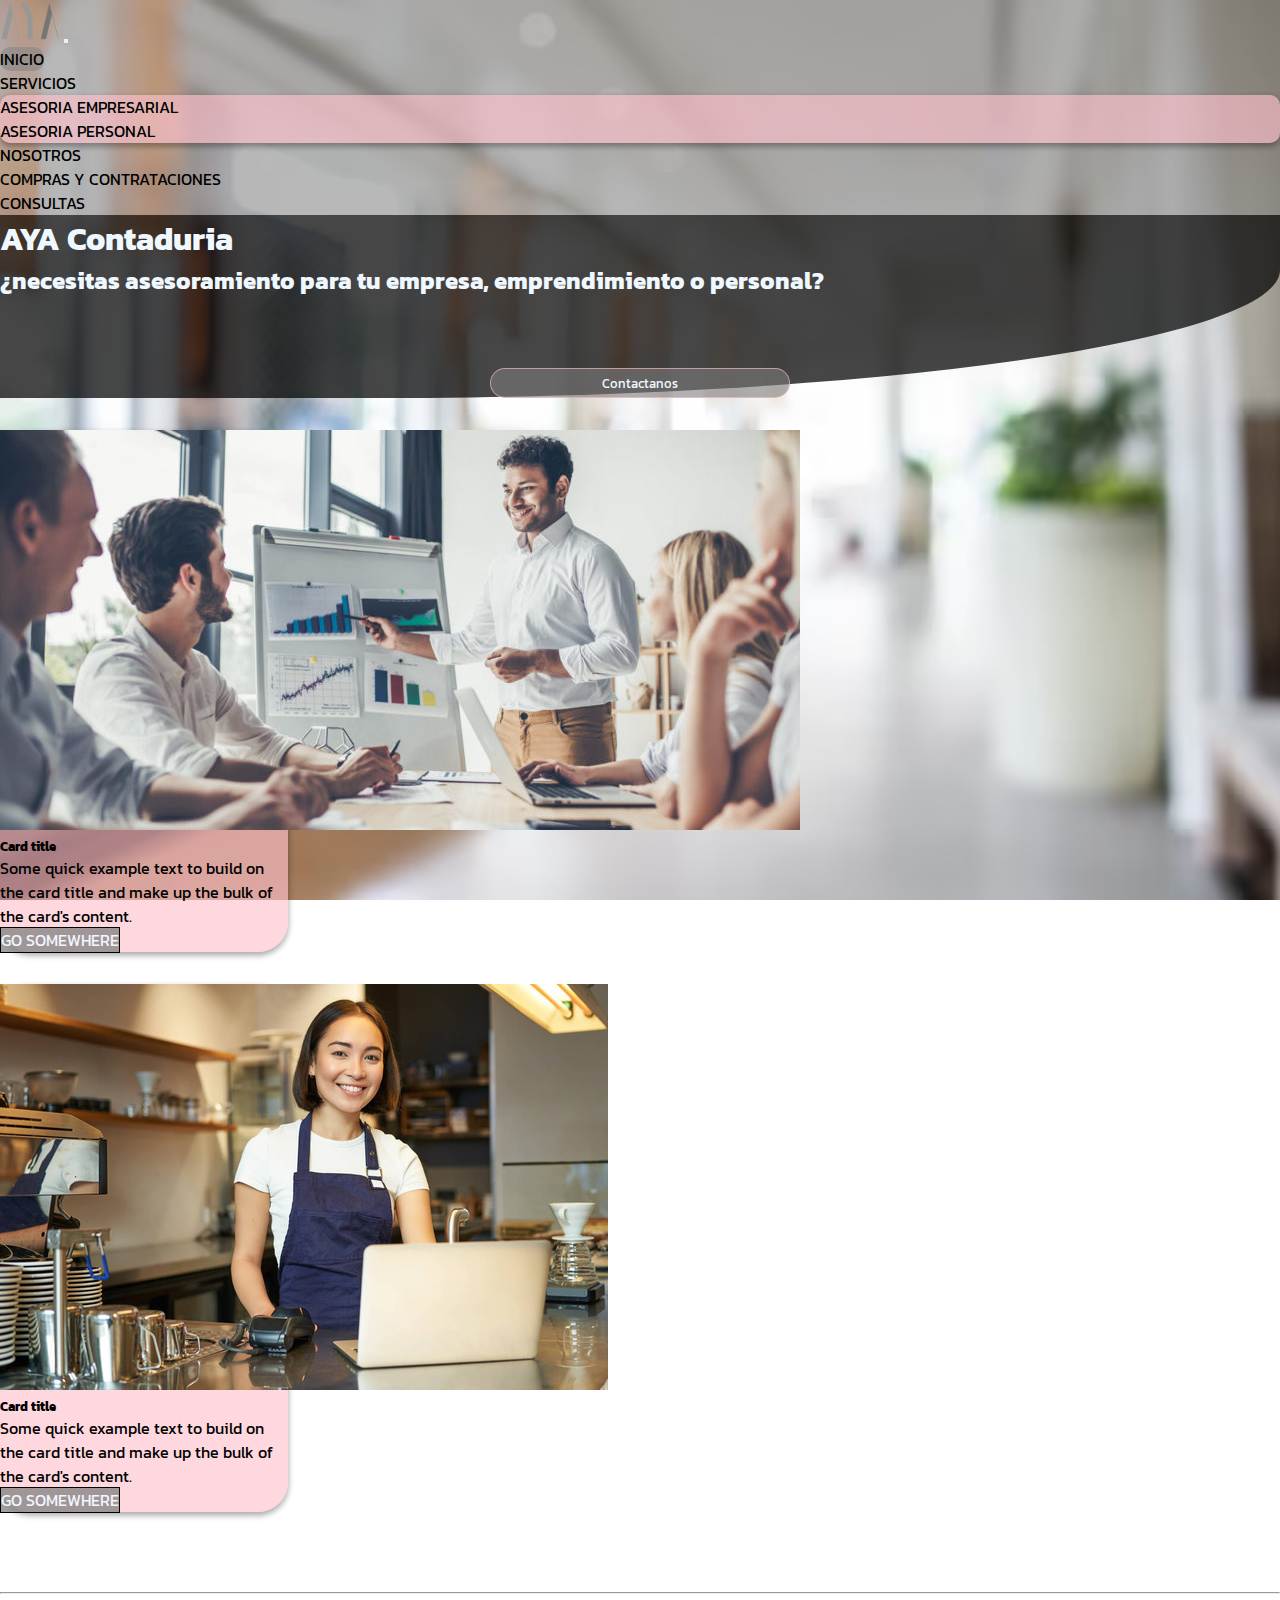
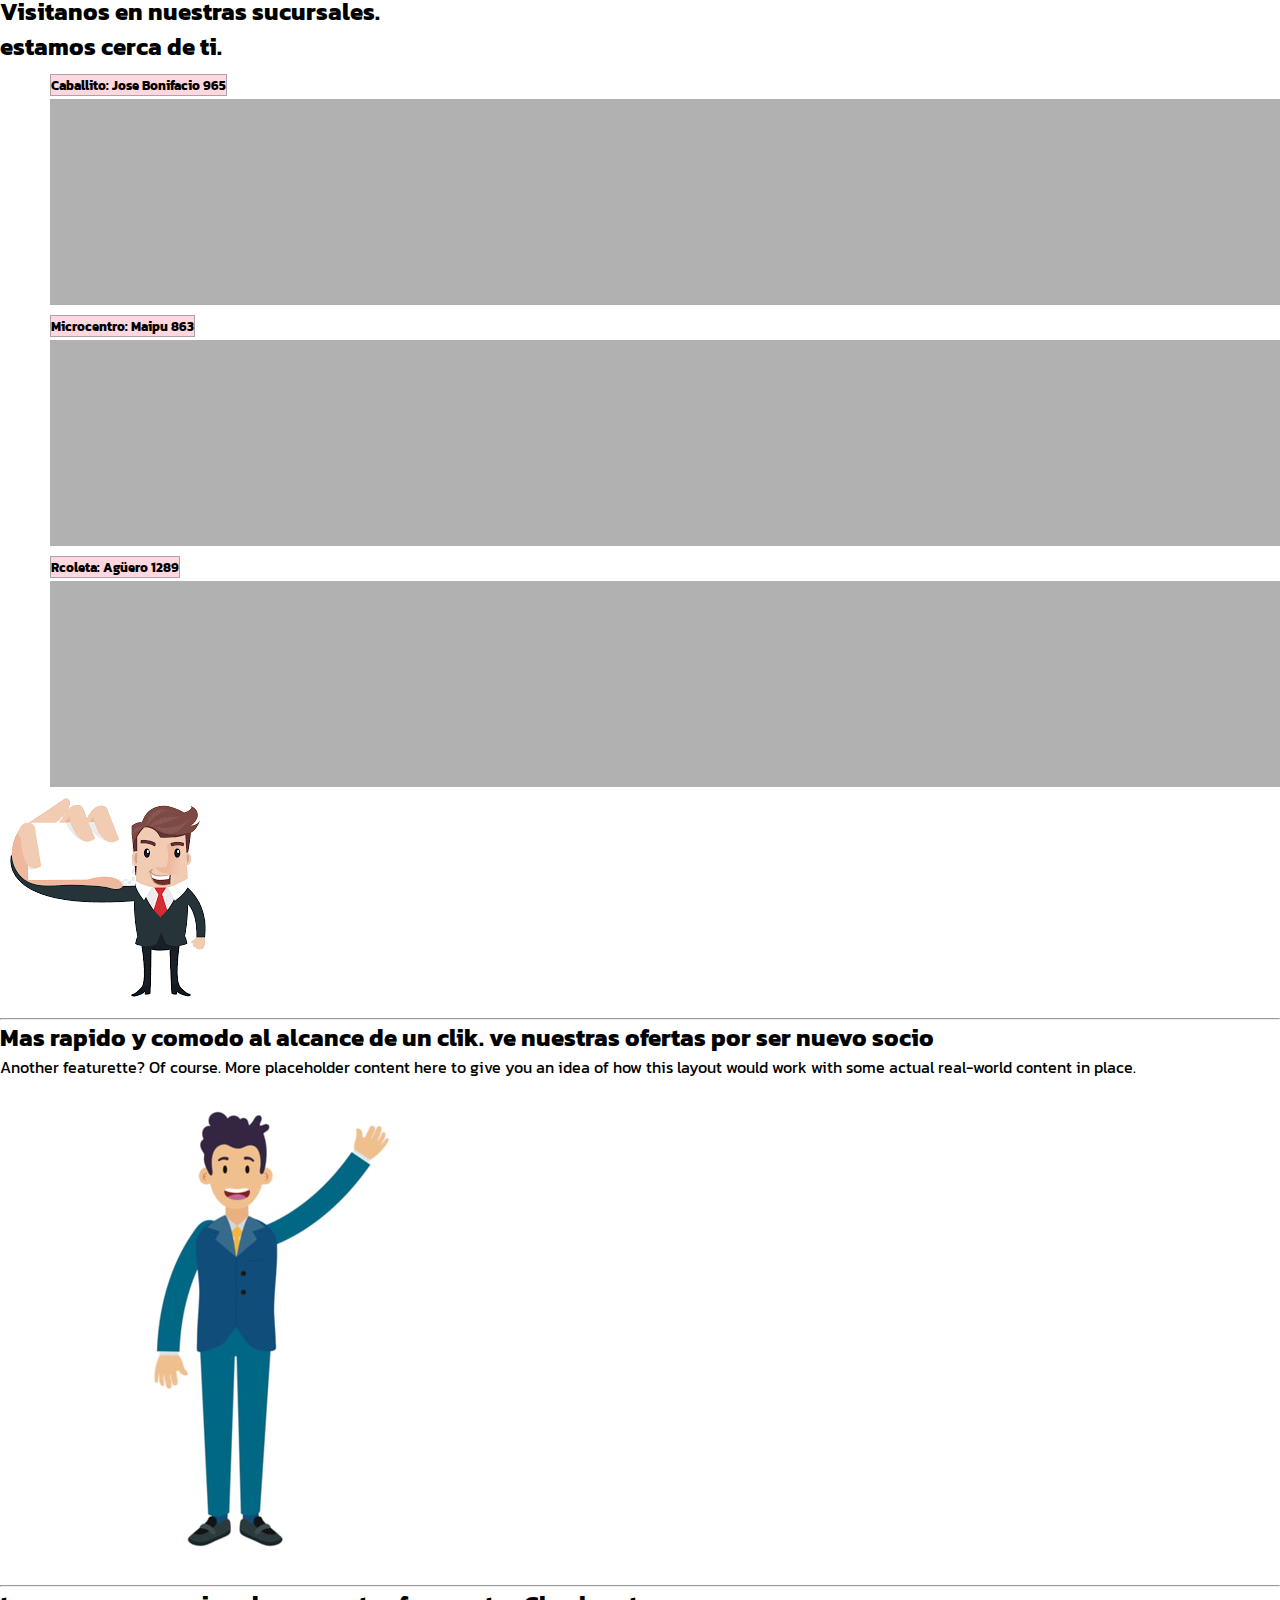
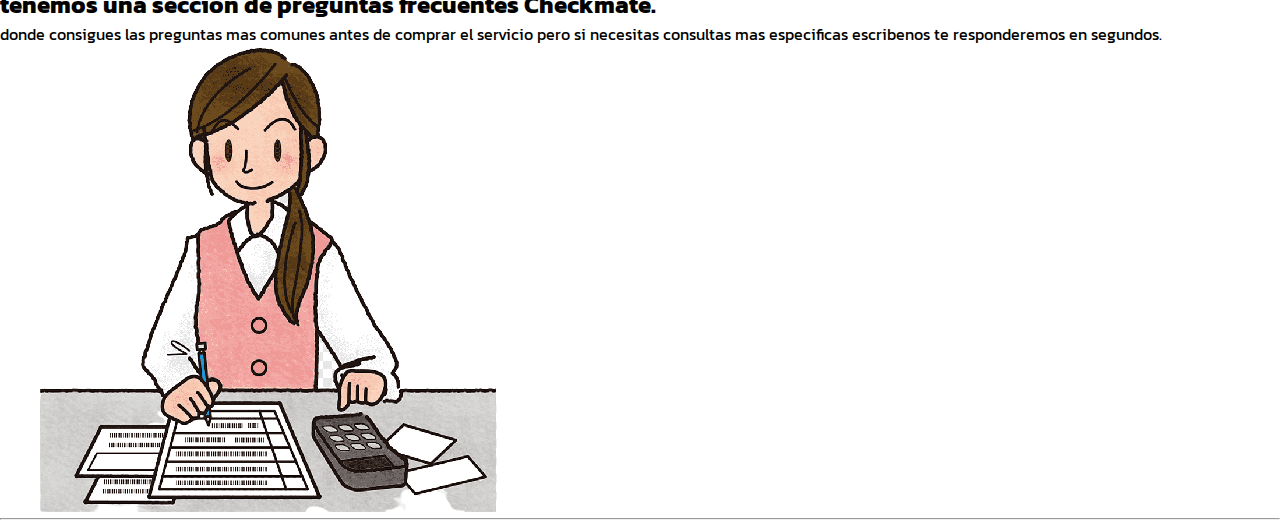
==== index.html @ 268a4f88 "primer commit" ====
<!DOCTYPE html>
<html lang="en">
<head>
    <link href="https://unpkg.com/aos@2.3.1/dist/aos.css" rel="stylesheet">
    <link href="https://cdn.jsdelivr.net/npm/bootstrap@5.3.1/dist/css/bootstrap.min.css" rel="stylesheet" integrity="sha384-4bw+/aepP/YC94hEpVNVgiZdgIC5+VKNBQNGCHeKRQN+PtmoHDEXuppvnDJzQIu9" crossorigin="anonymous">
    <link rel="shortcut icon" href="/aya/ayalogo1.png" type="image/x-icon">
    <link rel="stylesheet" href="./css/style.css">
    <meta charset="UTF-8">
    <meta name="viewport" content="width=device-width, initial-scale=1.0">
    <title>AYA contaduria</title>
</head>
<header>
  <nav class=" navbar navbar-expand-lg">
    <div class="container-fluid ">
        <a class="logo navbar-brand" href="index.html"><img src="/aya/ayalogo1.png" alt="logo aya" width="60px"></a>
      <button class="navbar-toggler" type="button" data-bs-toggle="collapse" data-bs-target="#navbarSupportedContent" aria-controls="navbarSupportedContent" aria-expanded="false" aria-label="Toggle navigation">
        <span class="navbar-toggler-icon"></span>
      </button>
    </div>
      <div class="collapse navbar-collapse col-md-auto" id="navbarSupportedContent">
        <ul class="navbar-nav me-auto mb-2 mb-lg-0">
          <li class="nav-item">
            <a class="nav-link active" aria-current="page" href="index.html">inicio</a>
          </li>
          <li class="nav-item dropdown">
            <a class="nav-link dropdown-toggle" href="#" role="button" data-bs-toggle="dropdown" aria-expanded="false">
              servicios
            </a>
            <ul class="dropdown-menu">
              <li><a class="dropdown-item" href="/html/servicios.html">Asesoria Empresarial</a></li>
              <li><a class="dropdown-item" href="/html/servicios.html">Asesoria personal</a></li>
            </ul>
          </li>
          <li class="nav-item">
            <a class="nav-link" href="/html/nosotros.html">nosotros</a>
          </li>
          <li class="nav-item">
            <a class="nav-link" href="/html/contratacion.html">compras y contrataciones</a>
          </li>
          <li class="nav-item">
            <a class="nav-link" href="/html/prefre.html">consultas</a>
          </li>
        </ul>
      </div>

    </div>
  </nav>
</header>
<main>
  <div class="row">
    <div class="inicio1 col-6">
      <h1 class="text-center" >AYA Contaduria</h1>
      <h2 class="ayuda" >¿necesitas asesoramiento para tu empresa, emprendimiento o personal?</h2>
      <a class="BotonDeContacto" href="https://wa.me/" target="_blank"><button type="button" class="btct " >Contactanos</button></a>
    </div>
    <div class="inicio2 col-3">
      <div class="card card1" style="width: 18rem; border-radius: 30px;">
        <img src="/aya/juridico2.jpg" class="card-img-top" alt="...">
        <div class="card-body">
          <h5 class="card-title text-center">Card title</h5>
          <p class="card-text">Some quick example text to build on the card title and make up the bulk of the card's content.</p>
          <a href="" class="btn btn-primary">Go somewhere</a>
        </div>
      </div>
    </div>
    <div class="inicio3 col-3">
      <div class="card card2" style="width: 18rem; border-radius: 30px;">
       <img src="/aya/personal.jpg" class="card-img-top" alt="...">
        <div class="card-body">
         <h5 class="card-title text-center">Card title</h5>
         <p class="card-text">Some quick example text to build on the card title and make up the bulk of the card's content.</p>
         <a href="#" class="btn btn-primary">Go somewhere</a>
      </div>
    </div></div>
  </div>

</main>
  <section>
    <hr class="featurette-divider">
    <div class="row featurette">
      <div class="col-md-7">
        <h2 class="featurette-heading fw-normal lh-1">Visitanos en nuestras sucursales. <br><span class="text-body-secondary">  estamos cerca de ti.</span></h2>
        <div class="accordion accordion-flush" id="accordionFlushExample">
          <div class="accordion-item">
            <h2 class="accordion-header">
              <button class="accordion-button collapsed d1" type="button" data-bs-toggle="collapse" data-bs-target="#flush-collapseOne" aria-expanded="false" aria-controls="flush-collapseOne">
                <strong> Caballito: Jose Bonifacio 965</strong>
              </button>
            </h2>
            <div id="flush-collapseOne" class="accordion-collapse collapse e1" data-bs-parent="#accordionFlushExample">
              <div class="accordion-body">
                <iframe src="https://www.google.com/maps/embed?pb=!1m18!1m12!1m3!1d3283.070618958849!2d-58.44345132477014!3d-34.6276556587619!2m3!1f0!2f0!3f0!3m2!1i1024!2i768!4f13.1!3m3!1m2!1s0x95bcca363ab562f7%3A0x317f0fb226324eda!2sJos%C3%A9%20Bonifacio%20965%2C%20C1424CHS%20CABA!5e0!3m2!1ses!2sar!4v1692922652316!5m2!1ses!2sar" width="600" height="200px" style="border:0;" allowfullscreen="" loading="lazy" referrerpolicy="no-referrer-when-downgrade"></iframe>
              </div>
            </div>
          </div>
          <div class="accordion-item">
            <h2 class="accordion-header">
              <button class="accordion-button collapsed d1" type="button" data-bs-toggle="collapse" data-bs-target="#flush-collapseTwo" aria-expanded="false" aria-controls="flush-collapseTwo">
                <strong>Microcentro: Maipu 863</strong>
              </button>
            </h2>
            <div id="flush-collapseTwo" class="accordion-collapse collapse e1" data-bs-parent="#accordionFlushExample">
              <div class="accordion-body"><iframe src="https://www.google.com/maps/embed?pb=!1m18!1m12!1m3!1d821.060121603697!2d-58.37750673042094!3d-34.5980798943719!2m3!1f0!2f0!3f0!3m2!1i1024!2i768!4f13.1!3m3!1m2!1s0x95bccaca2f09ce0f%3A0xfcf2c032a590a618!2sReggiani%20Stella%20Maris%20Carmen!5e0!3m2!1ses!2sar!4v1692922914712!5m2!1ses!2sar" width="600" height="200px" style="border:0;" allowfullscreen="" loading="lazy" referrerpolicy="no-referrer-when-downgrade"></iframe></div>
            </div>
          </div>
          <div class="accordion-item">
            <h2 class="accordion-header">
              <button class="accordion-button collapsed d1" type="button" data-bs-toggle="collapse" data-bs-target="#flush-collapseThree" aria-expanded="false" aria-controls="flush-collapseThree">
              <strong>Rcoleta: Agüero 1289</strong>
              </button>
            </h2>
            <div id="flush-collapseThree" class="accordion-collapse collapse e1" data-bs-parent="#accordionFlushExample">
              <div class="accordion-body"><iframe src="https://www.google.com/maps/embed?pb=!1m18!1m12!1m3!1d976.449658539279!2d-58.40976566846769!3d-34.59475190208365!2m3!1f0!2f0!3f0!3m2!1i1024!2i768!4f13.1!3m3!1m2!1s0x95bcca859cae030d%3A0xbf7bfd315b3e051!2sAg%C3%BCero%201289%2C%20C1425EHE%20CABA!5e0!3m2!1ses!2sar!4v1692923344258!5m2!1ses!2sar" width="600" height="200
                " style="border:0;" allowfullscreen="" loading="lazy" referrerpolicy="no-referrer-when-downgrade"></iframe></div>
            </div>
          </div>
        </div>

      </div>
      <div class="col-md-5">
        <img src="/aya/personal1-removebg-preview.png" alt="">
      </div>
    </div>
    <hr class="featurette-divider">

    <div class="row featurette">
      <div class="col-md-7 order-md-2">
        <h2 class="featurette-heading fw-normal lh-1">Mas rapido y comodo al alcance de un clik.<span class="text-body-secondary"> ve nuestras ofertas por ser nuevo socio</span></h2>
        <p class="lead">Another featurette? Of course. More placeholder content here to give you an idea of how this layout would work with some actual real-world content in place.</p>
      </div>
      <div class="col-md-5 order-md-1">
        <img src="/aya/personal2-removebg-preview.png" alt="">
      </div>
    </div>

    <hr class="featurette-divider">
    <div class="row featurette">
      <div class="col-md-7"> 
        <h2 class="featurette-heading fw-normal lh-1">tenemos una seccion de preguntas frecuentes <span class="text-body-secondary">Checkmate.</span></h2>
        <p class="lead">donde consigues las preguntas mas comunes antes de comprar el servicio pero si necesitas consultas mas especificas escribenos te responderemos en segundos.</p>
      </div>
      <div class="col-md-5">
        <img src="/aya/personal3-removebg-preview.png" alt="">
      </div>
    </div>
  
    <hr class="featurette-divider">
  </section>


    <script src="https://cdn.jsdelivr.net/npm/bootstrap@5.3.1/dist/js/bootstrap.bundle.min.js" integrity="sha384-HwwvtgBNo3bZJJLYd8oVXjrBZt8cqVSpeBNS5n7C8IVInixGAoxmnlMuBnhbgrkm" crossorigin="anonymous"></script>
    <script src="https://unpkg.com/aos@2.3.1/dist/aos.js"></script>
</body>
</html>
---- css/style.css ----
@import url('https://fonts.googleapis.com/css2?family=Kanit:wght@200&display=swap');

* {
    margin: 0;
    padding: 0;
    font-family: 'Kanit', sans-serif;
}
body {
    background-image: url(./../aya/pasillo-borroso_1203-93.avif);
    background-repeat: no-repeat;
    background-size: cover;
    background-attachment: fixed;
}
/* encabezado */
nav {
    background-color: rgba(128, 128, 128, 0.555);

}
.nav-item:hover, .dropdown-menu {
    background-color: rgba(255, 192, 203, 0.623);
    border-radius: 10px;
    box-shadow: rgba(0, 0, 0, 0.16) 0px 3px 6px, rgba(0, 0, 0, 0.23) 0px 3px 6px;
    transition: .8s;
}

}
.nav-item {
    margin-inline: 10px;
}
.logo:hover {
    transform: rotate(360deg);
    transition: 1s;
    transition-timing-function: cubic-bezier(0.68, -0.55, 0.265, 1.55);
    
}
.logo {


}
.active {
    background-color: rgba(128, 128, 128, 0.514);
    border-radius: 10px;
    
}
.active:hover {
    background-color: rgba(255, 192, 203, 0.623);


}
.dropdown-item:hover {
    background-color:rgba(128, 128, 128, 0.514);
}
a {
    text-transform: uppercase;
    text-decoration: none;
    color: black;


}

.btn:hover {
    background-color: rgba(255, 192, 203, 0.623);
    border: 1px solid rgba(0, 0, 0, 0.623);
    color: black;
}
/*index*/
.row {
    width: 100%;
}
.inicio1 {

    color: aliceblue;
    background-color: rgba(0, 0, 0, 0.726);
    border-radius: 0px 0px 70%;
}
.inicio2  {
    margin-top: 2rem;
    
}
.inicio3 {
    animation:slide-in-elliptic-top-fwd .7s cubic-bezier(.25,.46,.45,.94) both;
    animation-delay: 1s;
    margin-top: 2rem;
    transition: .3s;

}

.card {
    animation:slide-in-elliptic-top-fwd .7s cubic-bezier(.25,.46,.45,.94) both;
    animation-delay: .2s;
    background-color: rgba(255, 192, 203, 0.623);
    box-shadow: rgba(0, 0, 0, 0.16) 0px 3px 6px, rgba(0, 0, 0, 0.23) 0px 3px 6px;
    transition: .3s;

}
.card2 {
    animation:slide-in-elliptic-top-fwd .7s cubic-bezier(.25,.46,.45,.94) both;
    animation-delay: .2s;
    background-color: rgba(255, 192, 203, 0.623);
    box-shadow: rgba(0, 0, 0, 0.16) 0px 3px 6px, rgba(0, 0, 0, 0.23) 0px 3px 6px;
    transition: 1s ;
}
.card:hover {
    background-color: rgba(128, 128, 128, 0.747);
    box-shadow: rgba(50, 50, 93, 0.25) 0px 50px 100px -20px, rgba(0, 0, 0, 0.3) 0px 30px 60px -30px, rgba(10, 37, 64, 0.35) 0px -2px 6px 0px inset;
}
.BotonDeContacto {
    display: flex;
    justify-content: center;


}
.btn {
    border: 1px solid black;
    color: aliceblue;
    background-color: rgba(128, 128, 128, 0.747);

}
.btct {
    width: 300px;
    margin-top: 70px;
    padding: 4px;
    border: 1px solid rgba(255, 192, 203, 0.623) ;
    color: aliceblue;
    background-color: rgba(124, 124, 124, 0.596);
    border-radius: 20px;

    

}
.btct:hover {
    width: 350px;
    background-color: rgba(255, 192, 203, 0.623);
    transition: .5s;

}
.mb-3 {
    margin: 70px;
    width: 1200px;
}
section {
    margin-top: 80px;
}
.accordion-item {
    margin-left: 50px;
}
.d1 {
    background-color: rgba(255, 192, 203, 0.623);
    border: 1px solid rgba(124, 124, 124, 0.596);


}
.d1:hover {
    background-color: rgba(124, 124, 124, 0.596);

}
.e1 {
    background-color: rgba(124, 124, 124, 0.596);
    transition: .5s ;


}

@keyframes slide-in-elliptic-top-fwd{0%{transform:translateY(-600px) rotateX(-30deg) scale(0);transform-origin:50% 100%;opacity:0}100%{transform:translateY(0) rotateX(0) scale(1);transform-origin:50% 1400px;opacity:1}}
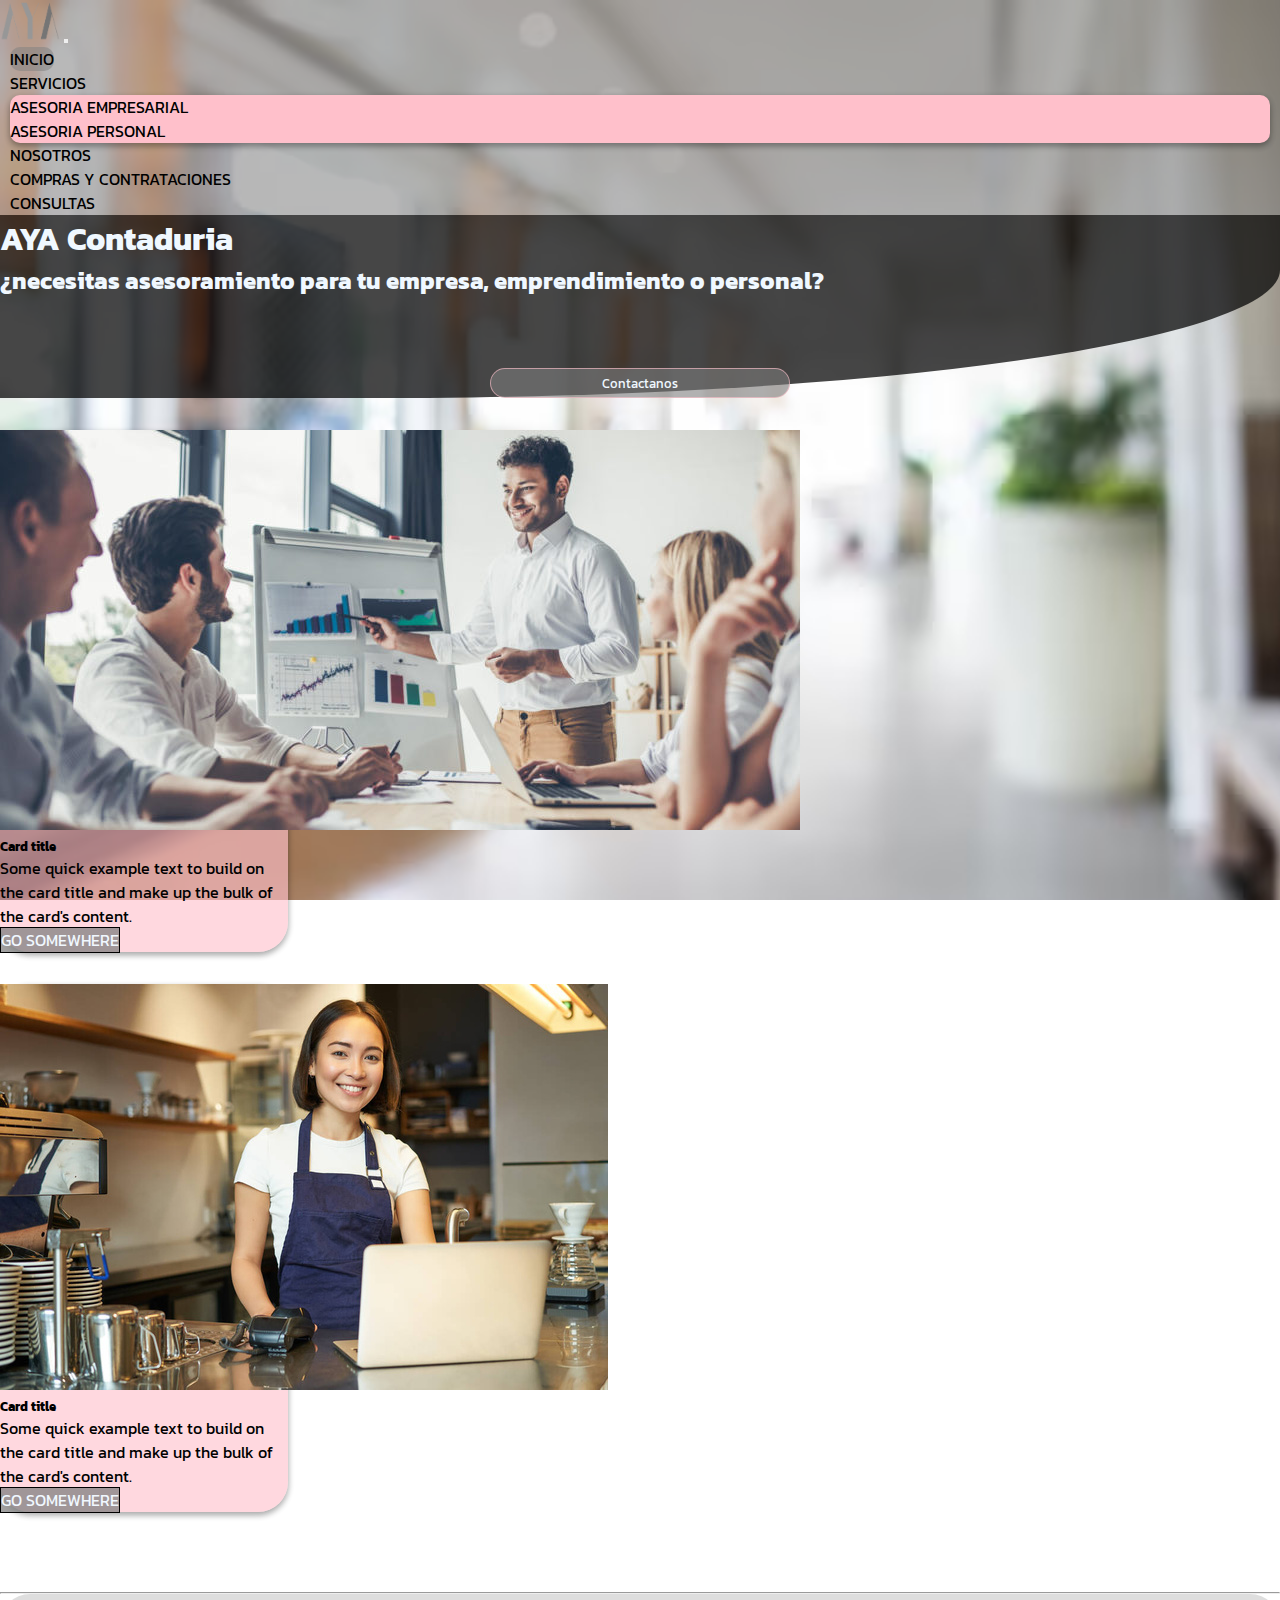
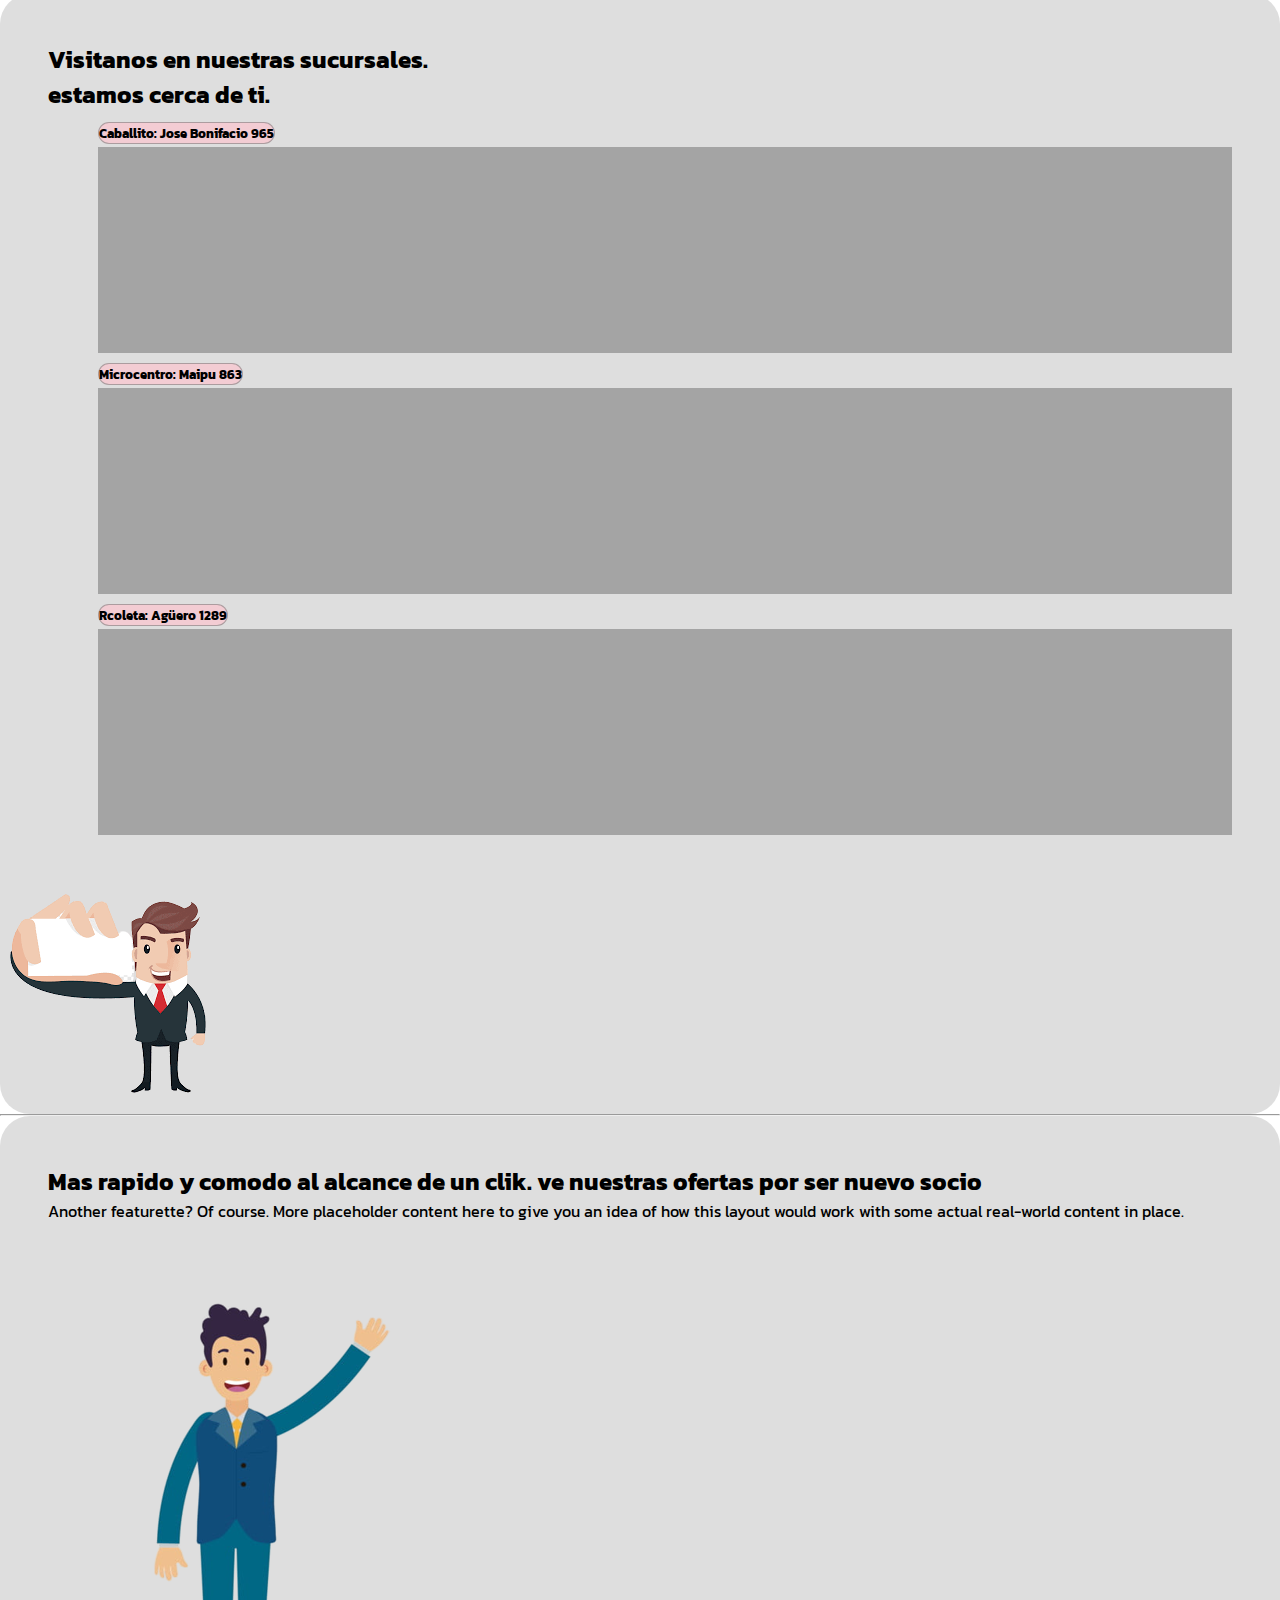
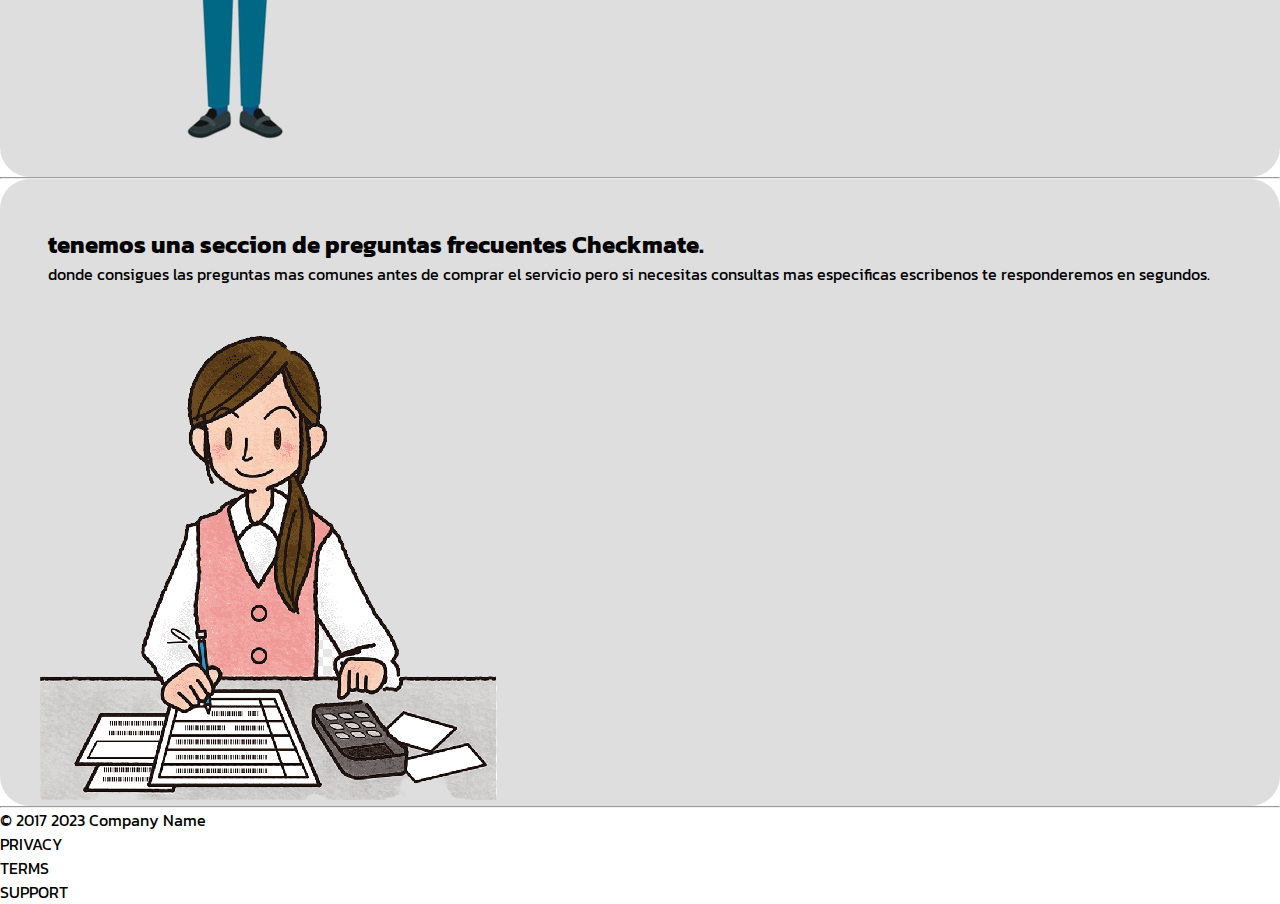
==== commit 6643df4e: "hice toda la parte de la seccion servicios" ====
--- a/index.html
+++ b/index.html
@@ -73,12 +73,11 @@
       </div>
     </div></div>
   </div>
-
 </main>
   <section>
     <hr class="featurette-divider">
-    <div class="row featurette">
-      <div class="col-md-7">
+    <div class="row featurette scr">
+      <div class="col-md-7 click">
         <h2 class="featurette-heading fw-normal lh-1">Visitanos en nuestras sucursales. <br><span class="text-body-secondary">  estamos cerca de ti.</span></h2>
         <div class="accordion accordion-flush" id="accordionFlushExample">
           <div class="accordion-item">
@@ -123,8 +122,8 @@
     </div>
     <hr class="featurette-divider">
 
-    <div class="row featurette">
-      <div class="col-md-7 order-md-2">
+    <div class="row featurette scr">
+      <div class="col-md-7 order-md-2 click">
         <h2 class="featurette-heading fw-normal lh-1">Mas rapido y comodo al alcance de un clik.<span class="text-body-secondary"> ve nuestras ofertas por ser nuevo socio</span></h2>
         <p class="lead">Another featurette? Of course. More placeholder content here to give you an idea of how this layout would work with some actual real-world content in place.</p>
       </div>
@@ -134,8 +133,8 @@
     </div>
 
     <hr class="featurette-divider">
-    <div class="row featurette">
-      <div class="col-md-7"> 
+    <div class="row featurette scr">
+      <div class="col-md-7 click"> 
         <h2 class="featurette-heading fw-normal lh-1">tenemos una seccion de preguntas frecuentes <span class="text-body-secondary">Checkmate.</span></h2>
         <p class="lead">donde consigues las preguntas mas comunes antes de comprar el servicio pero si necesitas consultas mas especificas escribenos te responderemos en segundos.</p>
       </div>
@@ -146,6 +145,14 @@
   
     <hr class="featurette-divider">
   </section>
+  <footer class="my-5 pt-5 text-body-secondary text-center text-small">
+    <p class="mb-1">&copy; 2017 2023 Company Name</p>
+    <ul class="list-inline">
+      <li class="list-inline-item"><a href="#">Privacy</a></li>
+      <li class="list-inline-item"><a href="#">Terms</a></li>
+      <li class="list-inline-item"><a href="#">Support</a></li>
+    </ul>
+  </footer>
 
 
     <script src="https://cdn.jsdelivr.net/npm/bootstrap@5.3.1/dist/js/bootstrap.bundle.min.js" integrity="sha384-HwwvtgBNo3bZJJLYd8oVXjrBZt8cqVSpeBNS5n7C8IVInixGAoxmnlMuBnhbgrkm" crossorigin="anonymous"></script>
--- a/css/style.css
+++ b/css/style.css
@@ -16,20 +16,28 @@
     background-color: rgba(128, 128, 128, 0.555);
 
 }
-.nav-item:hover, .dropdown-menu {
+.nav-item:hover  {
     background-color: rgba(255, 192, 203, 0.623);
     border-radius: 10px;
     box-shadow: rgba(0, 0, 0, 0.16) 0px 3px 6px, rgba(0, 0, 0, 0.23) 0px 3px 6px;
     transition: .8s;
 }
-
-}
+/* este srive para todos los dopdown-menu */
+.dropdown-menu {
+    background-color: rgb(255, 192, 203);
+    border-radius: 10px;
+    box-shadow: rgba(0, 0, 0, 0.16) 0px 3px 6px, rgba(0, 0, 0, 0.23) 0px 3px 6px;
+    transition: .1s;
+}
+/* este srive para todos los dopdown-menu */
+
+
 .nav-item {
     margin-inline: 10px;
 }
 .logo:hover {
     transform: rotate(360deg);
-    transition: 1s;
+    transition: .6s;
     transition-timing-function: cubic-bezier(0.68, -0.55, 0.265, 1.55);
     
 }
@@ -50,6 +58,9 @@
 .dropdown-item:hover {
     background-color:rgba(128, 128, 128, 0.514);
 }
+/*.dropdown-item {
+    background-color: pink;
+}*/
 a {
     text-transform: uppercase;
     text-decoration: none;
@@ -147,6 +158,7 @@
 .d1 {
     background-color: rgba(255, 192, 203, 0.623);
     border: 1px solid rgba(124, 124, 124, 0.596);
+    border-radius: 50px;
 
 
 }
@@ -160,5 +172,100 @@
 
 
 }
+.click {
+    padding: 3rem ;
+}
+.scr {
+    background-color:rgba(124, 124, 124, 0.253) ;
+    width: 100%;
+    border-radius: 30px;
+    transition: .5s;
+}
+.scr:hover {
+    background-color: rgba(255, 192, 203, 0.315);
+
+}
+footer {
+
+}
+/* servicios */
+.serv {
+display: grid;
+grid-template-columns: 50% 50%;
+grid-template-rows: repeat(4, 1fr);
+grid-template-areas: 
+"ser1 ser1"
+"ser2 ser3"
+"ser4 ser5"
+"ser6 ser7";
+}
+.serdim {
+    width: 600px;
+    padding: 10px;
+
+}
+    
+
+.ser1 {
+    grid-area: ser1;
+    display: flex;
+    justify-content: center;
+    height: 70px;
+    margin: 1rem;
+    
+    
+
+
+}
+
+.ser2 {
+    grid-area: ser2;
+        display: flex;
+    justify-content: center;
+    height: 60px;
+
+}
+.ser3 {
+    grid-area: ser3;
+        display: flex;
+    justify-content: center;
+    height: 60px;
+
+}
+.ser4 {
+    grid-area: ser4;
+        display: flex;
+    justify-content: center;
+    height: 60px;
+
+}
+.ser5 {
+    grid-area: ser5;
+        display: flex;
+    justify-content: center;
+    height: 60px;
+
+}
+.ser6 {
+    grid-area: ser6;
+        display: flex;
+    justify-content: center;
+    height: 60px;
+
+}
+.ser7 {
+    grid-area: ser7;
+        display: flex;
+    justify-content: center;
+    height: 60px;
+
+}.esquina {
+    border-radius: 25px;
+    border: none;
+}
+.txserv {
+    width: 600px;
+    padding: 20px; 
+}
 
 @keyframes slide-in-elliptic-top-fwd{0%{transform:translateY(-600px) rotateX(-30deg) scale(0);transform-origin:50% 100%;opacity:0}100%{transform:translateY(0) rotateX(0) scale(1);transform-origin:50% 1400px;opacity:1}}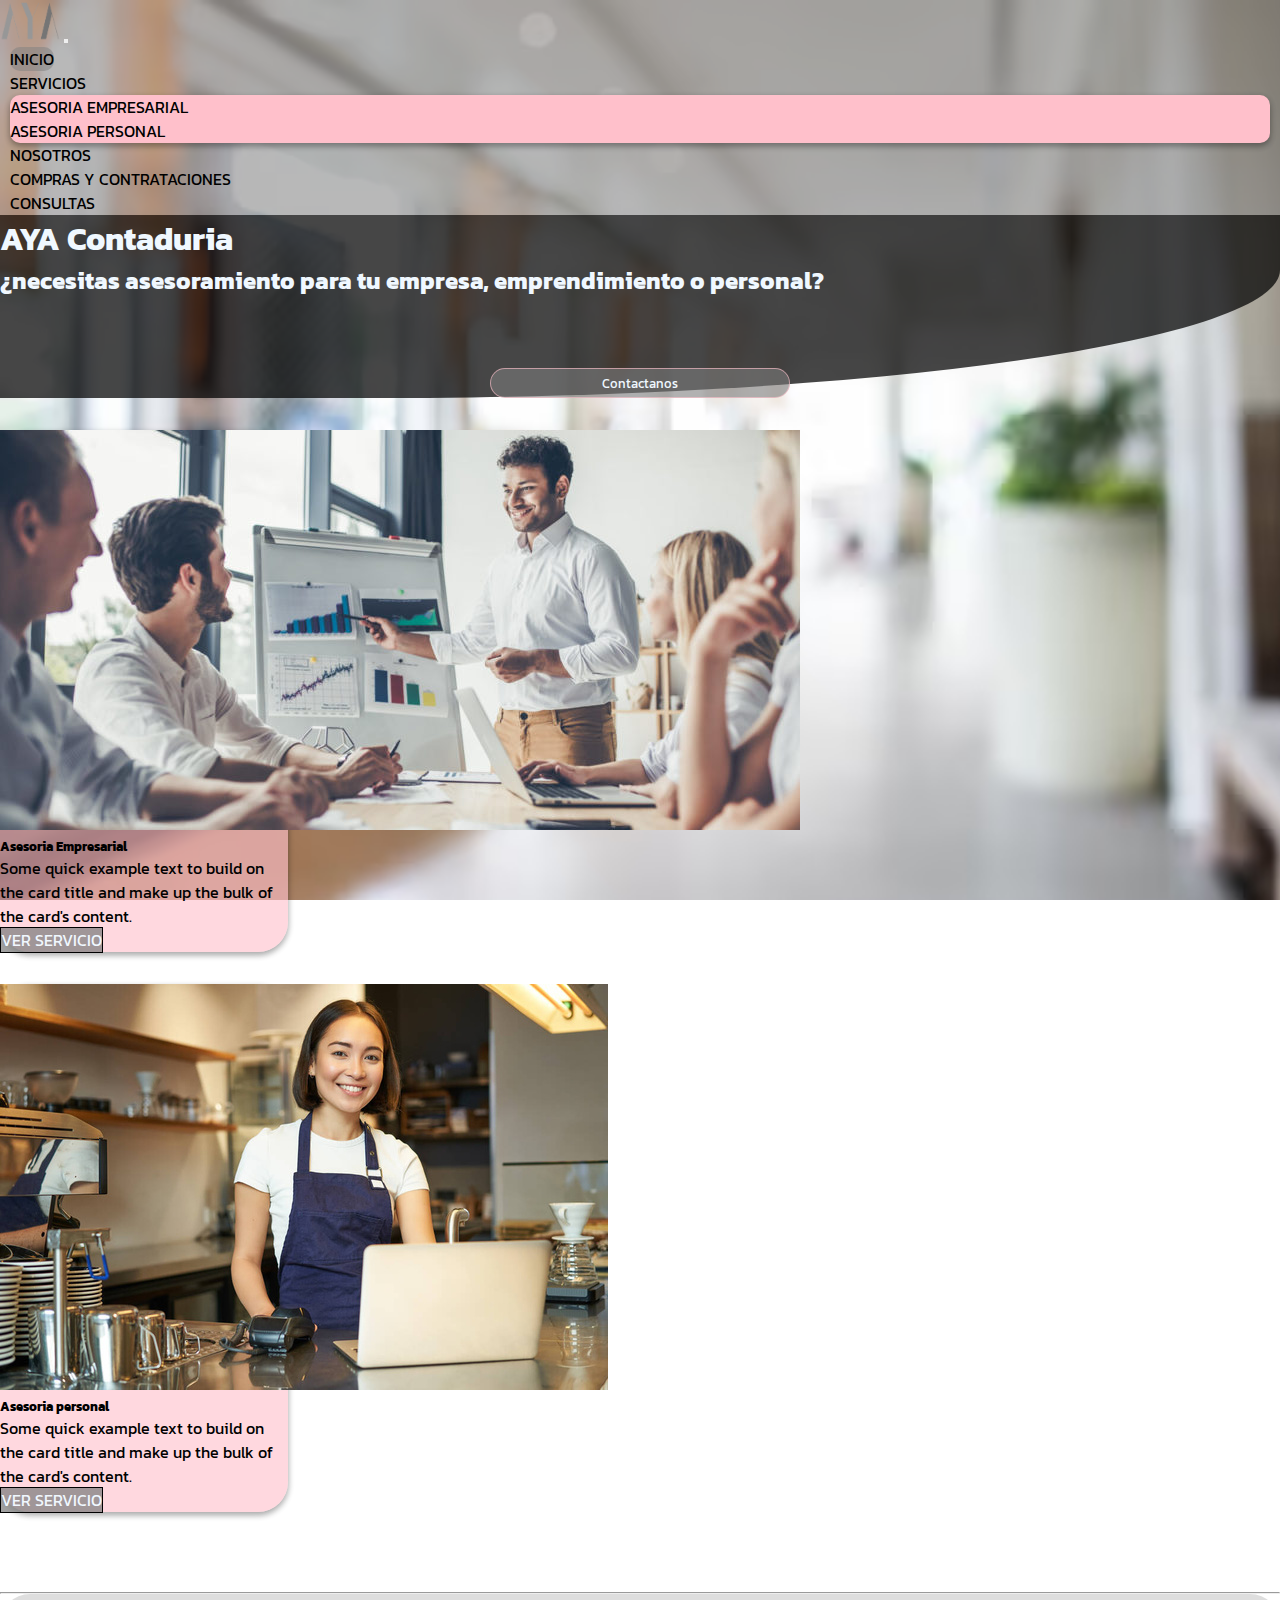
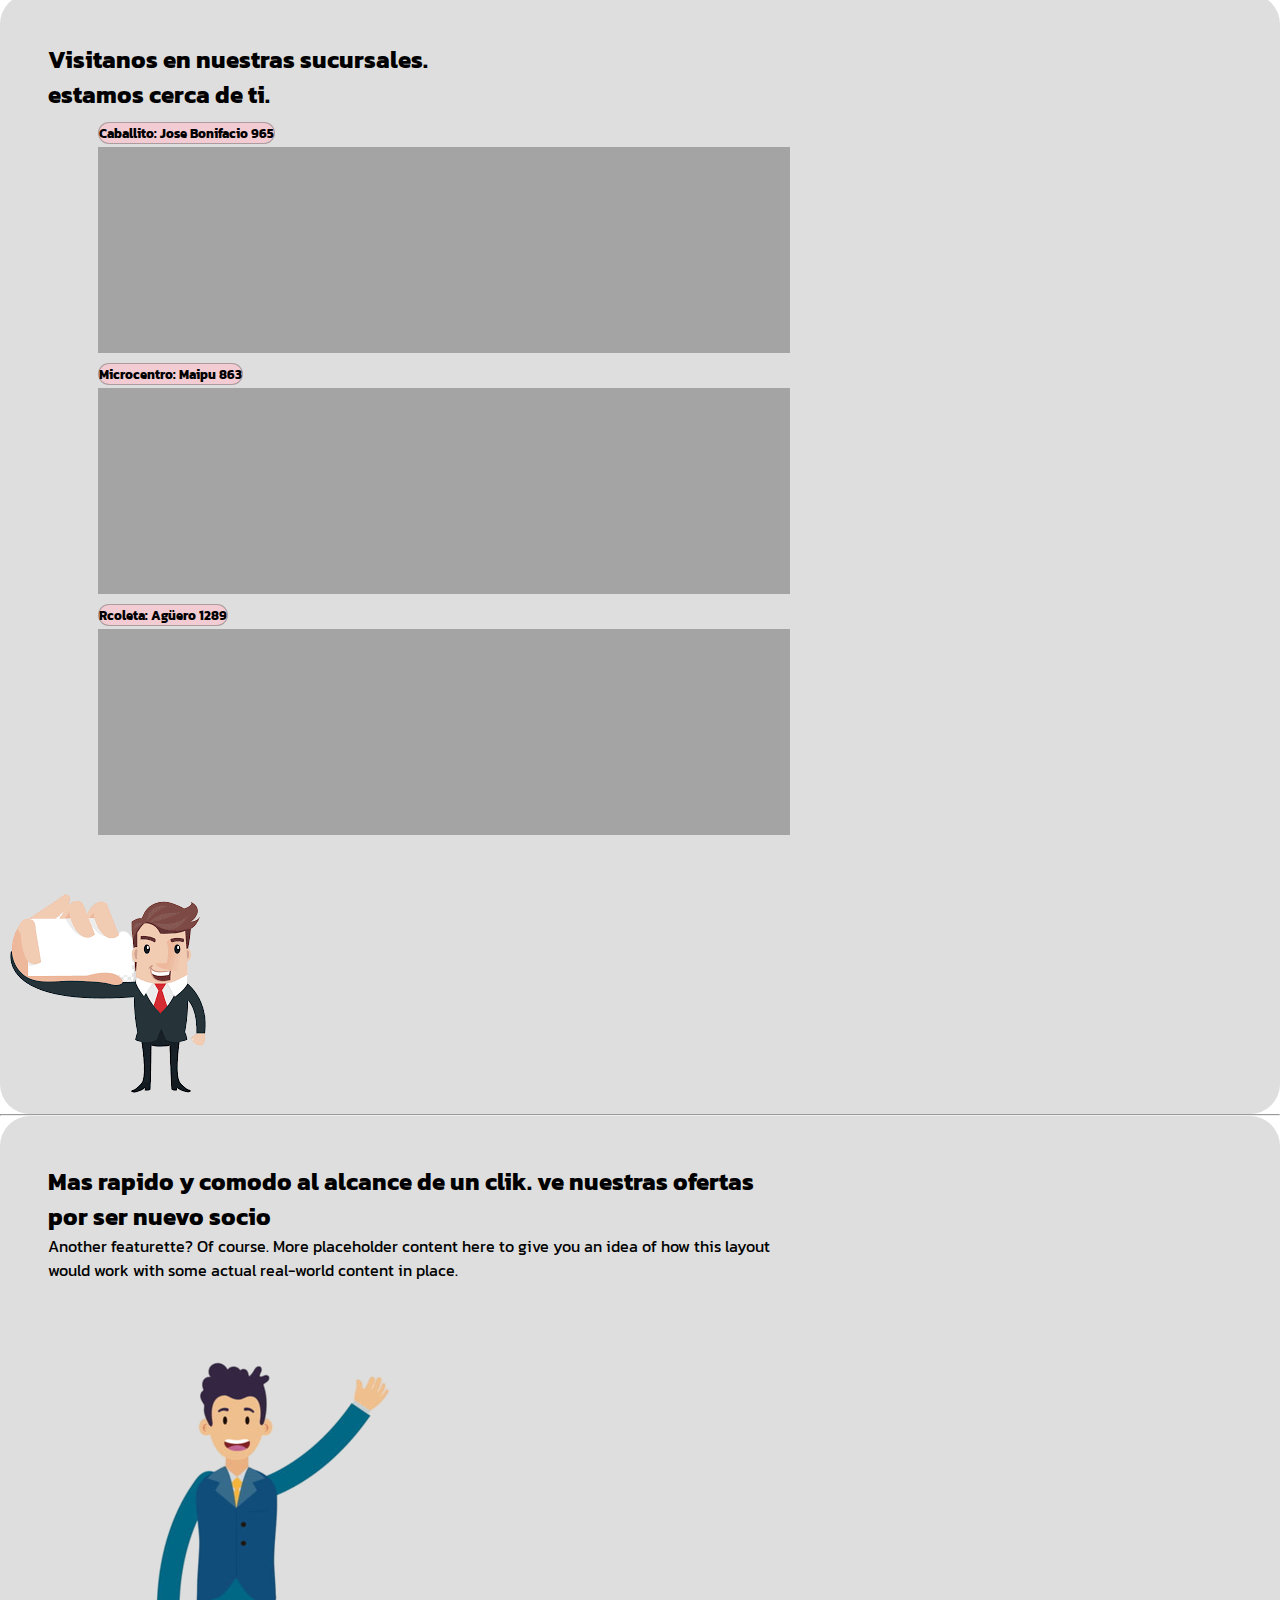
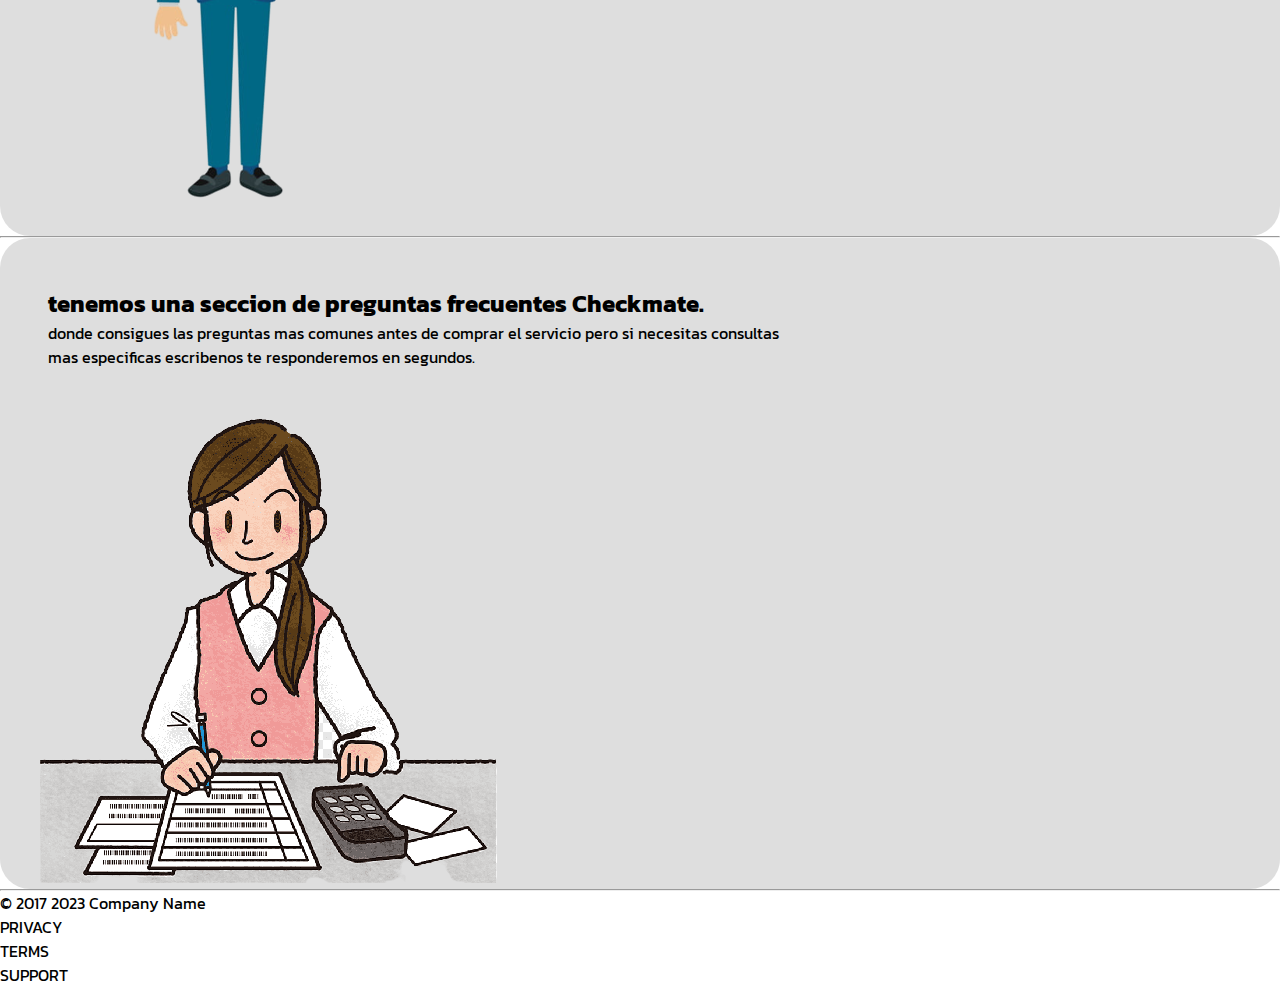
==== commit a58c87da: "cambie el nombre de las dos card del inicio, linkie el href des el logo en la seccio de servicios, c" ====
--- a/index.html
+++ b/index.html
@@ -3,7 +3,7 @@
 <head>
     <link href="https://unpkg.com/aos@2.3.1/dist/aos.css" rel="stylesheet">
     <link href="https://cdn.jsdelivr.net/npm/bootstrap@5.3.1/dist/css/bootstrap.min.css" rel="stylesheet" integrity="sha384-4bw+/aepP/YC94hEpVNVgiZdgIC5+VKNBQNGCHeKRQN+PtmoHDEXuppvnDJzQIu9" crossorigin="anonymous">
-    <link rel="shortcut icon" href="/aya/ayalogo1.png" type="image/x-icon">
+    <link rel="shortcut icon" href="./aya/ayalogo1.png" type="image/x-icon">
     <link rel="stylesheet" href="./css/style.css">
     <meta charset="UTF-8">
     <meta name="viewport" content="width=device-width, initial-scale=1.0">
@@ -12,7 +12,7 @@
 <header>
   <nav class=" navbar navbar-expand-lg">
     <div class="container-fluid ">
-        <a class="logo navbar-brand" href="index.html"><img src="/aya/ayalogo1.png" alt="logo aya" width="60px"></a>
+        <a class="logo navbar-brand" href="index.html"><img src="./aya/ayalogo1.png" alt="logo aya" width="60px"></a>
       <button class="navbar-toggler" type="button" data-bs-toggle="collapse" data-bs-target="#navbarSupportedContent" aria-controls="navbarSupportedContent" aria-expanded="false" aria-label="Toggle navigation">
         <span class="navbar-toggler-icon"></span>
       </button>
@@ -27,18 +27,18 @@
               servicios
             </a>
             <ul class="dropdown-menu">
-              <li><a class="dropdown-item" href="/html/servicios.html">Asesoria Empresarial</a></li>
-              <li><a class="dropdown-item" href="/html/servicios.html">Asesoria personal</a></li>
+              <li><a class="dropdown-item" href="./html/servicios.html">Asesoria Empresarial</a></li>
+              <li><a class="dropdown-item" href="./html/servicios.html">Asesoria personal</a></li>
             </ul>
           </li>
           <li class="nav-item">
-            <a class="nav-link" href="/html/nosotros.html">nosotros</a>
+            <a class="nav-link" href="./html/nosotros.html">nosotros</a>
           </li>
           <li class="nav-item">
-            <a class="nav-link" href="/html/contratacion.html">compras y contrataciones</a>
+            <a class="nav-link" href="./html/contratacion.html">compras y contrataciones</a>
           </li>
           <li class="nav-item">
-            <a class="nav-link" href="/html/prefre.html">consultas</a>
+            <a class="nav-link" href="./html/prefre.html">consultas</a>
           </li>
         </ul>
       </div>
@@ -46,30 +46,30 @@
     </div>
   </nav>
 </header>
-<main>
-  <div class="row">
-    <div class="inicio1 col-6">
+<main class="todo">
+  <div class="row uno">
+    <div class="inicio1 container col-6">
       <h1 class="text-center" >AYA Contaduria</h1>
       <h2 class="ayuda" >¿necesitas asesoramiento para tu empresa, emprendimiento o personal?</h2>
       <a class="BotonDeContacto" href="https://wa.me/" target="_blank"><button type="button" class="btct " >Contactanos</button></a>
     </div>
     <div class="inicio2 col-3">
       <div class="card card1" style="width: 18rem; border-radius: 30px;">
-        <img src="/aya/juridico2.jpg" class="card-img-top" alt="...">
+        <img src="./aya/juridico2.jpg" class="card-img-top" alt="...">
         <div class="card-body">
-          <h5 class="card-title text-center">Card title</h5>
+          <h5 class="card-title text-center">Asesoria Empresarial</h5>
           <p class="card-text">Some quick example text to build on the card title and make up the bulk of the card's content.</p>
-          <a href="" class="btn btn-primary">Go somewhere</a>
+          <a href="/html/servicios.html" class="btn btn-primary">ver servicio</a>
         </div>
       </div>
     </div>
     <div class="inicio3 col-3">
       <div class="card card2" style="width: 18rem; border-radius: 30px;">
-       <img src="/aya/personal.jpg" class="card-img-top" alt="...">
+       <img src="./aya/personal.jpg" class="card-img-top" alt="...">
         <div class="card-body">
-         <h5 class="card-title text-center">Card title</h5>
+         <h5 class="card-title text-center">Asesoria personal</h5>
          <p class="card-text">Some quick example text to build on the card title and make up the bulk of the card's content.</p>
-         <a href="#" class="btn btn-primary">Go somewhere</a>
+         <a href="/html/servicios.html" class="btn btn-primary">ver servicio</a>
       </div>
     </div></div>
   </div>
@@ -88,7 +88,7 @@
             </h2>
             <div id="flush-collapseOne" class="accordion-collapse collapse e1" data-bs-parent="#accordionFlushExample">
               <div class="accordion-body">
-                <iframe src="https://www.google.com/maps/embed?pb=!1m18!1m12!1m3!1d3283.070618958849!2d-58.44345132477014!3d-34.6276556587619!2m3!1f0!2f0!3f0!3m2!1i1024!2i768!4f13.1!3m3!1m2!1s0x95bcca363ab562f7%3A0x317f0fb226324eda!2sJos%C3%A9%20Bonifacio%20965%2C%20C1424CHS%20CABA!5e0!3m2!1ses!2sar!4v1692922652316!5m2!1ses!2sar" width="600" height="200px" style="border:0;" allowfullscreen="" loading="lazy" referrerpolicy="no-referrer-when-downgrade"></iframe>
+                <iframe src="https://www.google.com/maps/embed?pb=!1m18!1m12!1m3!1d3283.070618958849!2d-58.44345132477014!3d-34.6276556587619!2m3!1f0!2f0!3f0!3m2!1i1024!2i768!4f13.1!3m3!1m2!1s0x95bcca363ab562f7%3A0x317f0fb226324eda!2sJos%C3%A9%20Bonifacio%20965%2C%20C1424CHS%20CABA!5e0!3m2!1ses!2sar!4v1692922652316!5m2!1ses!2sar" class="mapa" allowfullscreen="" loading="lazy" referrerpolicy="no-referrer-when-downgrade"></iframe>
               </div>
             </div>
           </div>
@@ -99,7 +99,7 @@
               </button>
             </h2>
             <div id="flush-collapseTwo" class="accordion-collapse collapse e1" data-bs-parent="#accordionFlushExample">
-              <div class="accordion-body"><iframe src="https://www.google.com/maps/embed?pb=!1m18!1m12!1m3!1d821.060121603697!2d-58.37750673042094!3d-34.5980798943719!2m3!1f0!2f0!3f0!3m2!1i1024!2i768!4f13.1!3m3!1m2!1s0x95bccaca2f09ce0f%3A0xfcf2c032a590a618!2sReggiani%20Stella%20Maris%20Carmen!5e0!3m2!1ses!2sar!4v1692922914712!5m2!1ses!2sar" width="600" height="200px" style="border:0;" allowfullscreen="" loading="lazy" referrerpolicy="no-referrer-when-downgrade"></iframe></div>
+              <div class="accordion-body"><iframe src="https://www.google.com/maps/embed?pb=!1m18!1m12!1m3!1d821.060121603697!2d-58.37750673042094!3d-34.5980798943719!2m3!1f0!2f0!3f0!3m2!1i1024!2i768!4f13.1!3m3!1m2!1s0x95bccaca2f09ce0f%3A0xfcf2c032a590a618!2sReggiani%20Stella%20Maris%20Carmen!5e0!3m2!1ses!2sar!4v1692922914712!5m2!1ses!2sar" class="mapa"  allowfullscreen="" loading="lazy" referrerpolicy="no-referrer-when-downgrade"></iframe></div>
             </div>
           </div>
           <div class="accordion-item">
@@ -109,15 +109,14 @@
               </button>
             </h2>
             <div id="flush-collapseThree" class="accordion-collapse collapse e1" data-bs-parent="#accordionFlushExample">
-              <div class="accordion-body"><iframe src="https://www.google.com/maps/embed?pb=!1m18!1m12!1m3!1d976.449658539279!2d-58.40976566846769!3d-34.59475190208365!2m3!1f0!2f0!3f0!3m2!1i1024!2i768!4f13.1!3m3!1m2!1s0x95bcca859cae030d%3A0xbf7bfd315b3e051!2sAg%C3%BCero%201289%2C%20C1425EHE%20CABA!5e0!3m2!1ses!2sar!4v1692923344258!5m2!1ses!2sar" width="600" height="200
-                " style="border:0;" allowfullscreen="" loading="lazy" referrerpolicy="no-referrer-when-downgrade"></iframe></div>
+              <div class="accordion-body"><iframe src="https://www.google.com/maps/embed?pb=!1m18!1m12!1m3!1d976.449658539279!2d-58.40976566846769!3d-34.59475190208365!2m3!1f0!2f0!3f0!3m2!1i1024!2i768!4f13.1!3m3!1m2!1s0x95bcca859cae030d%3A0xbf7bfd315b3e051!2sAg%C3%BCero%201289%2C%20C1425EHE%20CABA!5e0!3m2!1ses!2sar!4v1692923344258!5m2!1ses!2sar" class="mapa"  allowfullscreen="" loading="lazy" referrerpolicy="no-referrer-when-downgrade"></iframe></div>
             </div>
           </div>
         </div>
 
       </div>
       <div class="col-md-5">
-        <img src="/aya/personal1-removebg-preview.png" alt="">
+        <img src="./aya/personal1-removebg-preview.png" alt="">
       </div>
     </div>
     <hr class="featurette-divider">
@@ -128,7 +127,7 @@
         <p class="lead">Another featurette? Of course. More placeholder content here to give you an idea of how this layout would work with some actual real-world content in place.</p>
       </div>
       <div class="col-md-5 order-md-1">
-        <img src="/aya/personal2-removebg-preview.png" alt="">
+        <img src="./aya/personal2-removebg-preview.png" alt="">
       </div>
     </div>
 
@@ -139,7 +138,7 @@
         <p class="lead">donde consigues las preguntas mas comunes antes de comprar el servicio pero si necesitas consultas mas especificas escribenos te responderemos en segundos.</p>
       </div>
       <div class="col-md-5">
-        <img src="/aya/personal3-removebg-preview.png" alt="">
+        <img src="./aya/personal3-removebg-preview.png" class="imgultima" alt="">
       </div>
     </div>
   
--- a/css/style.css
+++ b/css/style.css
@@ -58,9 +58,6 @@
 .dropdown-item:hover {
     background-color:rgba(128, 128, 128, 0.514);
 }
-/*.dropdown-item {
-    background-color: pink;
-}*/
 a {
     text-transform: uppercase;
     text-decoration: none;
@@ -75,8 +72,15 @@
     color: black;
 }
 /*index*/
+.uno {
+
+    
+}
+.todo {
+    
+}
 .row {
-    width: 100%;
+    
 }
 .inicio1 {
 
@@ -86,6 +90,8 @@
 }
 .inicio2  {
     margin-top: 2rem;
+    
+    border-radius: 50px;
     
 }
 .inicio3 {
@@ -109,9 +115,10 @@
     animation-delay: .2s;
     background-color: rgba(255, 192, 203, 0.623);
     box-shadow: rgba(0, 0, 0, 0.16) 0px 3px 6px, rgba(0, 0, 0, 0.23) 0px 3px 6px;
-    transition: 1s ;
+    transition: .3s ;
 }
 .card:hover {
+    color: aliceblue;
     background-color: rgba(128, 128, 128, 0.747);
     box-shadow: rgba(50, 50, 93, 0.25) 0px 50px 100px -20px, rgba(0, 0, 0, 0.3) 0px 30px 60px -30px, rgba(10, 37, 64, 0.35) 0px -2px 6px 0px inset;
 }
@@ -139,6 +146,11 @@
     
 
 }
+.mapa {
+    width:100%; 
+    height:200px;
+    border:0; 
+}
 .btct:hover {
     width: 350px;
     background-color: rgba(255, 192, 203, 0.623);
@@ -154,7 +166,10 @@
 }
 .accordion-item {
     margin-left: 50px;
-}
+    border-radius: 50px;
+}
+
+
 .d1 {
     background-color: rgba(255, 192, 203, 0.623);
     border: 1px solid rgba(124, 124, 124, 0.596);
@@ -174,6 +189,8 @@
 }
 .click {
     padding: 3rem ;
+    width: 58%;
+    
 }
 .scr {
     background-color:rgba(124, 124, 124, 0.253) ;
@@ -186,6 +203,8 @@
 
 }
 footer {
+
+
 
 }
 /* servicios */
@@ -267,5 +286,216 @@
     width: 600px;
     padding: 20px; 
 }
+/* compras y contrataciones */
+.formulario {
+    height: 100vh;
+    display: grid;
+    grid-template-columns:30% 40% 30%;
+    grid-template-rows: 20% 60% 20%;
+    grid-template-areas:
+    ". . ."
+    ". cont ."
+    ". . ." ;
+
+}
+.contenedor {
+    margin: -50px;
+    grid-area: cont;
+    background-color: rgba(128, 128, 128, 0.747);
+    border-radius: 50px;
+    color: aliceblue;
+    display: flex;
+    justify-content: center;
+    align-items: center;
+    animation:slide-in-elliptic-top-fwd .7s cubic-bezier(.25,.46,.45,.94) both;
+    animation-delay: .2s;
+    box-shadow: rgba(0, 0, 0, 0.16) 0px 3px 6px, rgba(0, 0, 0, 0.23) 0px 3px 6px;
+    transition: .3s;
+    
+
+
+}
+.contenedor:hover {
+    background-color: rgba(255, 192, 203, 0.623);
+    color: black;
+
+}
+.prueba {
+    width: 70%;
+    display:flex;
+    flex-direction: column;
+}
+.clave, .vencimiento {
+    width: 100%;
+
+}
+.mitad {
+    display: grid;
+    grid-template-columns: 1fr 1fr;
+    grid-template-rows: 1fr;
+}
+input {
+    height: 30px;
+    background-color: rgba(255, 192, 203, 0.13);
+    border: 0 ;
+    border-bottom: 2px solid black;
+    border-radius: 5px;
+    transition: .5s cubic-bezier(0.175, 0.885, 0.32, 1.275);
+}
+input:hover {
+    border-bottom: 2px solid rgb(128, 128, 128);
+    background-color: rgba(255, 192, 203, 0.623);
+    border-radius: 5px;
+
+}
+/* nosotros */
+.nosotros {
+    padding: 20px;
+    display: grid;
+    grid-template-columns: 1fr 1fr;
+    grid-template-rows: 1fr;
+}
+.reseña {
+    background-color:rgba(255, 192, 203, 0.623);
+    border-radius: 30px;
+    padding: 10px;
+    transition: .5s;
+    
+}
+.reseña:hover {
+    background-color: rgba(128, 128, 128, 0.747);
+    color: aliceblue;
+}
+/* seccion de preguntas frecuentes*/
+.container1 {
+    margin-top: 10px;
+    background-color: rgba(255, 192, 203, 0.623);
+    border-radius: 50px 50px 50px 0;
+    height: 100px;
+    display: flex;
+    align-items: center;
+    border: 1px solid black;
+    
+}
+.container2 {
+    margin-top: 10px;
+    background-color:rgba(128, 128, 128, 0.747);
+    border-radius: 50px 50px 0 50px ;
+    height: 100px;
+    display: flex;
+    justify-content: flex-end;
+    align-items: center;
+    border: 1px solid black;
+    color: aliceblue;
+}
+.imgchat {
+    border-radius: 50%;
+    margin: 10px;
+}
+/* me*/    
+@media screen and (max-width: 480px)
+ {
+    /*primera parte del index*/
+    .uno {
+        display: flex;
+        flex-direction: column;
+    }
+    .todo {
+        width: 100%;
+        display: grid;
+        
+
+    }
+    header {
+        width: 100%;
+    }
+    .inicio1 {
+        grid-area: inicio1;
+        width: 100vw;
+        height: 400px;
+    }
+    .inicio2 {
+        grid-area: inicio2;
+        margin-left: 40px;
+    
+    }
+    .inicio3 {
+        grid-area: inicio3;
+        margin-left: 40px;
+
+    }
+    .imgultima {
+        width: 100%;
+    }
+    /* segunda parte del inicio*/
+    .click {
+        width: 100%;
+        padding: 10px;
+
+    }
+    /*servicios*/
+    .serv {
+        display: grid;
+        grid-template-columns: 1fr;
+        grid-template-rows: repeat(7, 1fr);
+        grid-template-areas: 
+        "ser1"
+        "ser2"
+        "ser3"
+        "ser4"
+        "ser5"
+        "ser6"
+        "ser7";
+        }
+        .ser1, .ser2, .ser3, .ser4, .ser5, .ser6, .ser7 {
+            width: 100vw;
+
+        }
+        /* nosotros*/
+        .nosotros {
+            display: flex;
+            flex-direction: column;
+        }
+        .videonosotros {
+            width: 100%;
+        }
+        .container1, .container2 {
+            height: 20%;
+            padding: 5px;
+            margin-left: 5px;
+            margin-right: 10px;
+        }
+
+
+}
+@media screen and (max-width: 340px)  {
+    /* index */
+    .uno {
+        display: flex;
+        flex-direction: column;
+        padding-left:  0;
+        
+    }
+    .inicio1{
+        padding-left: 10px;
+        margin-left: 0;
+
+    }
+    .btct {
+        width: 50%;
+    }
+    .ayuda {
+        padding-left: 10px;
+        text-align: center;
+    }
+    .inicio2, .inicio3 {
+        margin-left: 10px;
+
+    }
+    /**/
+
+}
+  
+
 
 @keyframes slide-in-elliptic-top-fwd{0%{transform:translateY(-600px) rotateX(-30deg) scale(0);transform-origin:50% 100%;opacity:0}100%{transform:translateY(0) rotateX(0) scale(1);transform-origin:50% 1400px;opacity:1}}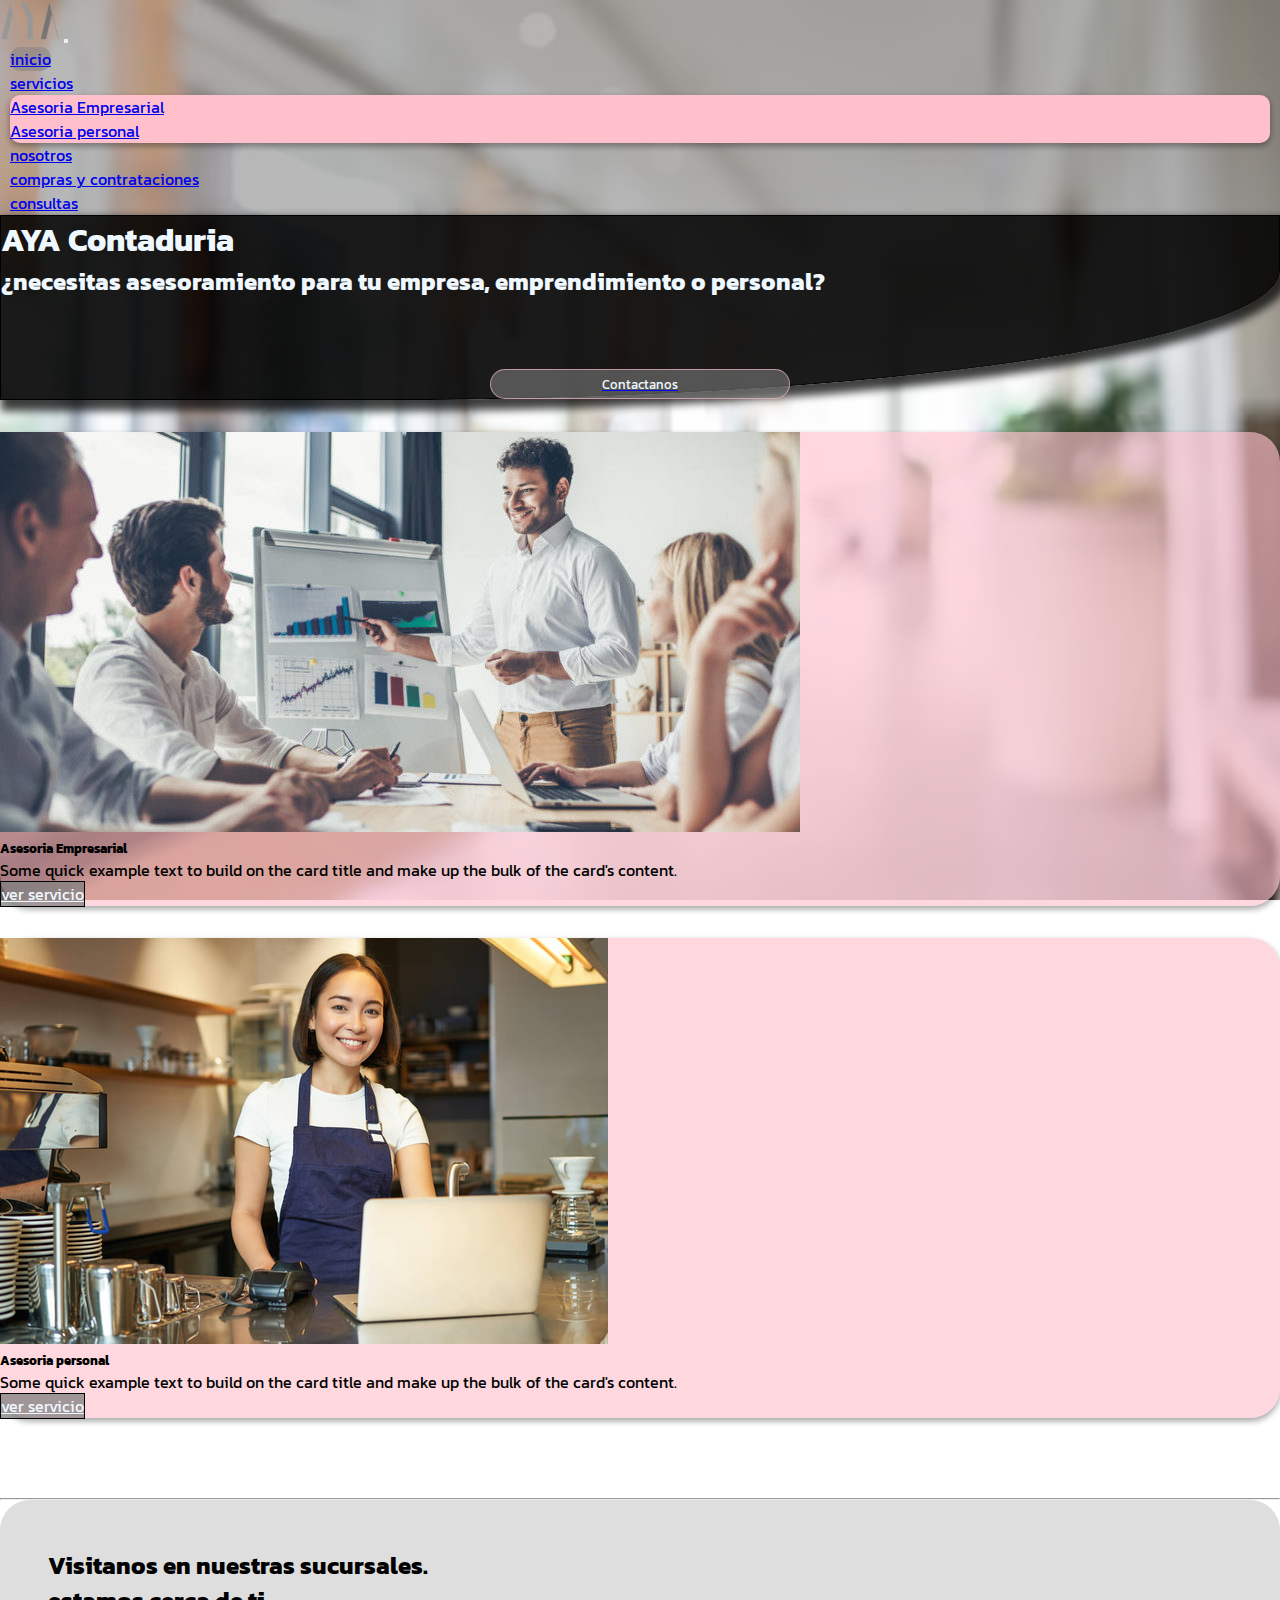
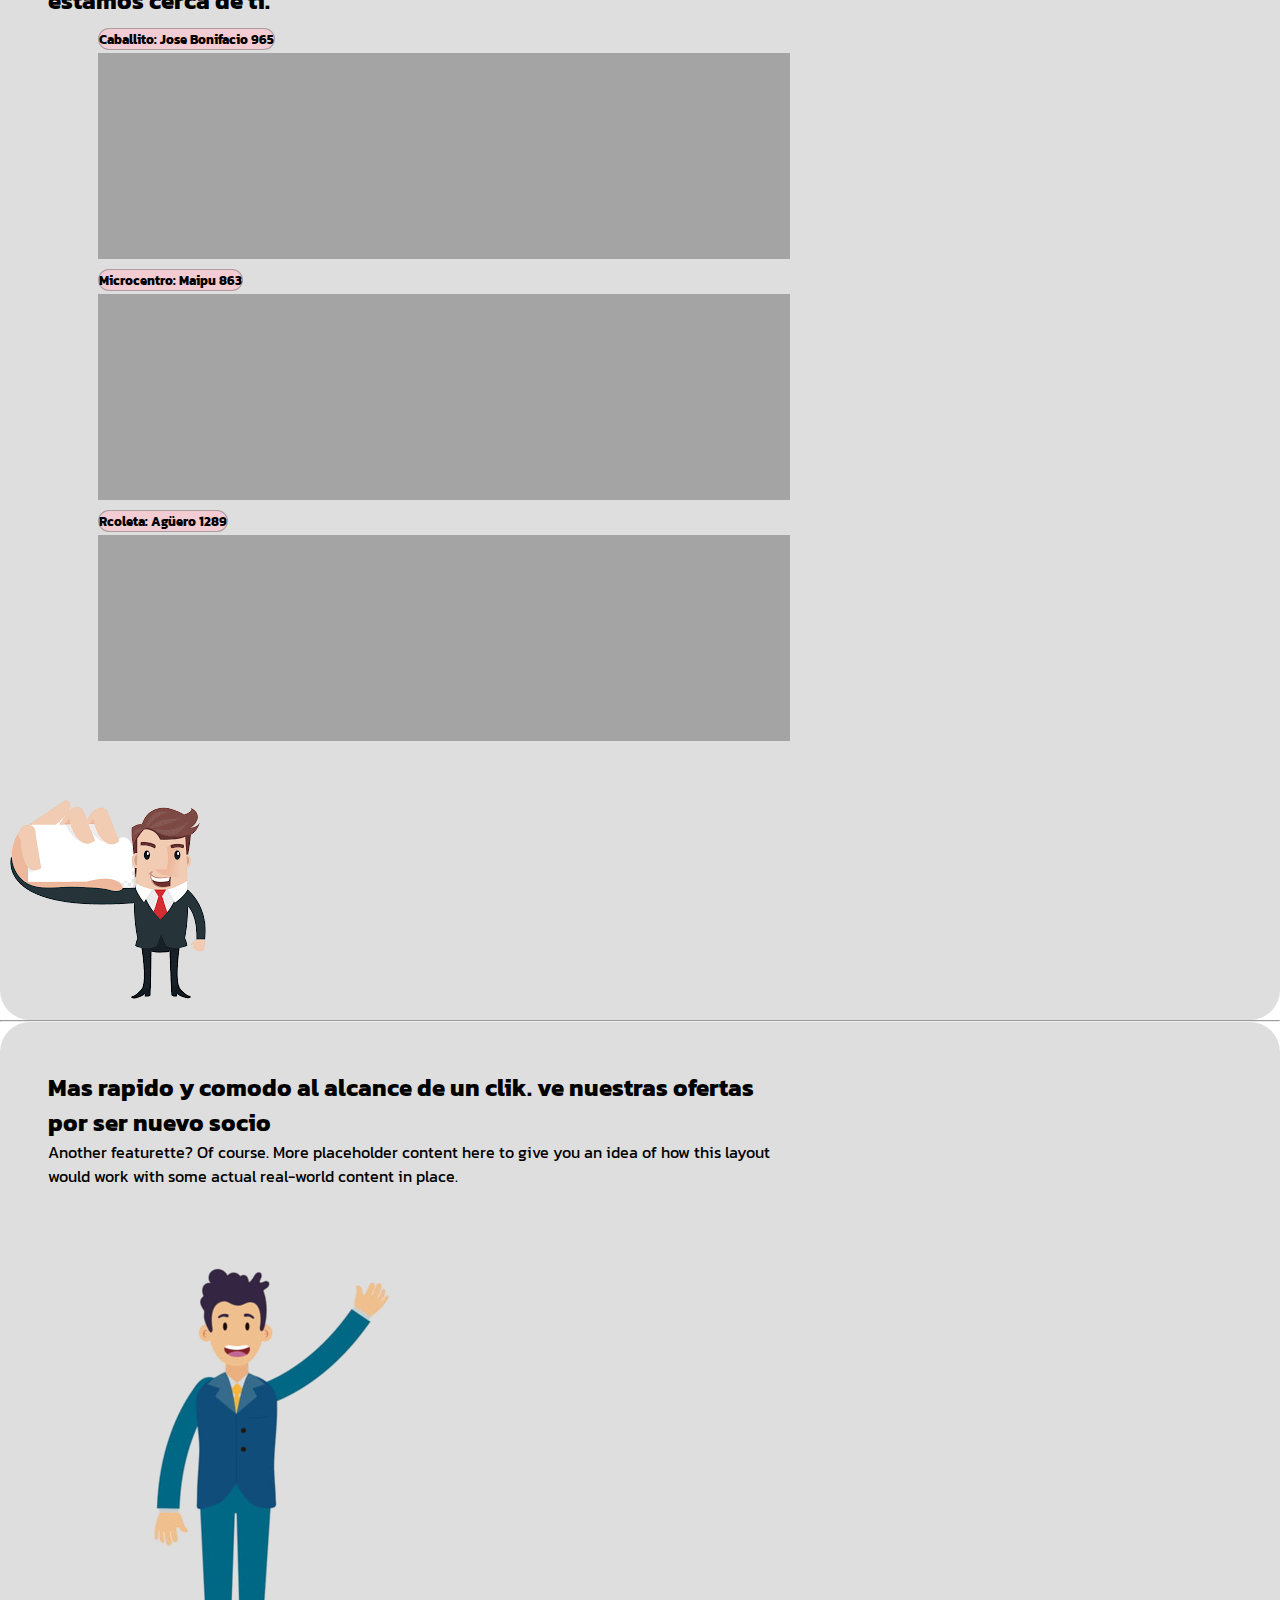
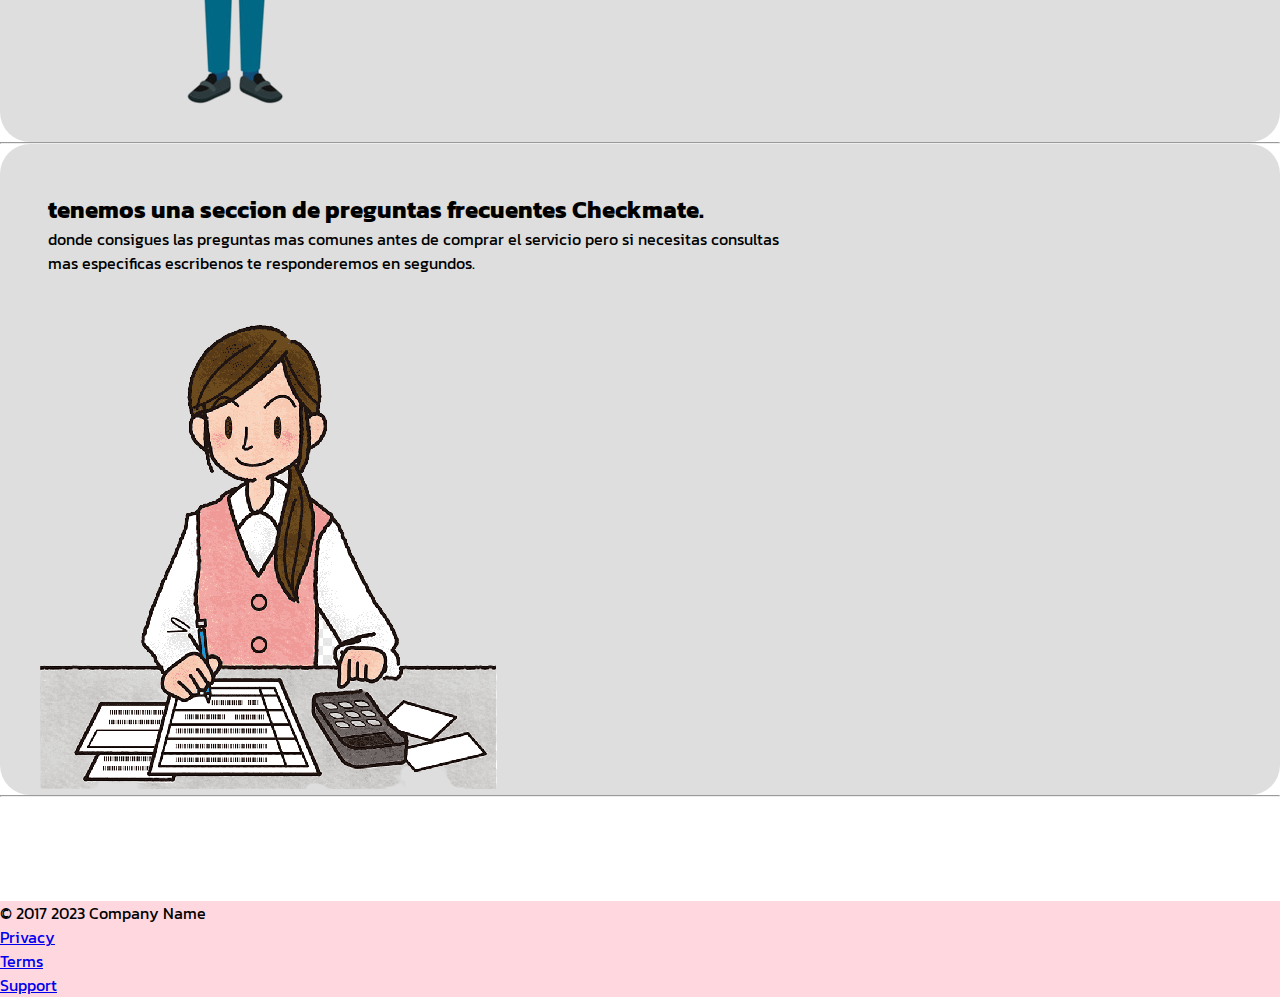
==== commit fb539fa3: "repare las media que se rompian" ====
--- a/index.html
+++ b/index.html
@@ -4,7 +4,7 @@
     <link href="https://unpkg.com/aos@2.3.1/dist/aos.css" rel="stylesheet">
     <link href="https://cdn.jsdelivr.net/npm/bootstrap@5.3.1/dist/css/bootstrap.min.css" rel="stylesheet" integrity="sha384-4bw+/aepP/YC94hEpVNVgiZdgIC5+VKNBQNGCHeKRQN+PtmoHDEXuppvnDJzQIu9" crossorigin="anonymous">
     <link rel="shortcut icon" href="./aya/ayalogo1.png" type="image/x-icon">
-    <link rel="stylesheet" href="./css/style.css">
+    <link rel="stylesheet" href="./css/estilo.css">
     <meta charset="UTF-8">
     <meta name="viewport" content="width=device-width, initial-scale=1.0">
     <title>AYA contaduria</title>
@@ -54,7 +54,7 @@
       <a class="BotonDeContacto" href="https://wa.me/" target="_blank"><button type="button" class="btct " >Contactanos</button></a>
     </div>
     <div class="inicio2 col-3">
-      <div class="card card1" style="width: 18rem; border-radius: 30px;">
+      <div class="card card1" >
         <img src="./aya/juridico2.jpg" class="card-img-top" alt="...">
         <div class="card-body">
           <h5 class="card-title text-center">Asesoria Empresarial</h5>
@@ -64,7 +64,7 @@
       </div>
     </div>
     <div class="inicio3 col-3">
-      <div class="card card2" style="width: 18rem; border-radius: 30px;">
+      <div class="card card2">
        <img src="./aya/personal.jpg" class="card-img-top" alt="...">
         <div class="card-body">
          <h5 class="card-title text-center">Asesoria personal</h5>
--- a/css/estilo.css
+++ b/css/estilo.css
@@ -0,0 +1,511 @@
+@charset "UTF-8";
+@import url("https://fonts.googleapis.com/css2?family=Kanit:wght@200&display=swap");
+@import url("https://fonts.googleapis.com/css2?family=Kanit:wght@200&display=swap");
+* {
+  margin: 0;
+  padding: 0;
+  font-family: "Kanit", sans-serif;
+}
+
+body {
+  background-image: url(./../aya/pasillo-borroso_1203-93.avif);
+  background-repeat: no-repeat;
+  background-size: cover;
+  background-attachment: fixed;
+  position: relative;
+  padding-bottom: 200px;
+}
+
+nav {
+  background-color: rgba(128, 128, 128, 0.555);
+}
+nav .logo:hover {
+  transform: rotate(360deg);
+  transition: 0.6s;
+  transition-timing-function: cubic-bezier(0.68, -0.55, 0.265, 1.55);
+}
+nav .nav-item {
+  margin-inline: 10px;
+}
+nav .nav-item .active {
+  background-color: rgba(128, 128, 128, 0.514);
+  border-radius: 10px;
+}
+nav .nav-item .active:hover {
+  background-color: rgba(255, 192, 203, 0.623);
+}
+nav .nav-item:hover {
+  background-color: rgba(255, 192, 203, 0.623);
+  border-radius: 10px;
+  box-shadow: rgba(0, 0, 0, 0.16) 0px 3px 6px, rgba(0, 0, 0, 0.23) 0px 3px 6px;
+  transition: 0.8s;
+}
+nav .nav-item:hover a {
+  text-transform: uppercase;
+  text-decoration: none;
+  color: black;
+}
+nav .nav-item:hover .dropdown-menu {
+  background-color: rgb(255, 192, 203);
+  border-radius: 10px;
+  box-shadow: rgba(0, 0, 0, 0.16) 0px 3px 6px, rgba(0, 0, 0, 0.23) 0px 3px 6px;
+  transition: 0.1s;
+}
+nav .nav-item:hover .dropdown-menu .dropdown-item:hover {
+  background-color: rgba(128, 128, 128, 0.514);
+}
+
+.btn:hover {
+  background-color: rgba(255, 192, 203, 0.623);
+  border: 1px solid rgba(0, 0, 0, 0.623);
+  color: black;
+}
+
+.dropdown-menu {
+  background-color: rgb(255, 192, 203);
+  border-radius: 10px;
+  box-shadow: rgba(0, 0, 0, 0.16) 0px 3px 6px, rgba(0, 0, 0, 0.23) 0px 3px 6px;
+  transition: 0.1s;
+}
+
+.todo .inicio1 {
+  color: aliceblue;
+  background-color: rgba(0, 0, 0, 0.897);
+  border: 1px solid black;
+  border-radius: 0px 0px 70%;
+  box-shadow: 5px 7px 8px 4px rgba(0, 0, 0, 0.75);
+}
+.todo .inicio1 .BotonDeContacto {
+  display: flex;
+  justify-content: center;
+}
+.todo .inicio1 .BotonDeContacto .btct {
+  width: 300px;
+  margin-top: 70px;
+  padding: 4px;
+  border: 1px solid rgba(255, 192, 203, 0.623);
+  color: aliceblue;
+  background-color: rgba(124, 124, 124, 0.596);
+  border-radius: 20px;
+}
+.todo .inicio1 .BotonDeContacto .btct:hover {
+  width: 350px;
+  background-color: rgba(255, 192, 203, 0.623);
+  transition: 0.5s;
+}
+.todo .inicio2 {
+  margin-top: 2rem;
+  border-radius: 50px;
+}
+.todo .inicio2 .btn {
+  border: 1px solid black;
+  color: aliceblue;
+  background-color: rgba(128, 128, 128, 0.747);
+}
+.todo .inicio2 .card {
+  width: 100%;
+  border-radius: 30px;
+  -webkit-animation: slide-in-elliptic-top-fwd 0.7s cubic-bezier(0.25, 0.46, 0.45, 0.94);
+          animation: slide-in-elliptic-top-fwd 0.7s cubic-bezier(0.25, 0.46, 0.45, 0.94);
+  -webkit-animation-delay: 0.2s;
+          animation-delay: 0.2s;
+  background-color: rgba(255, 192, 203, 0.623);
+  box-shadow: rgba(0, 0, 0, 0.16) 0px 3px 6px, rgba(0, 0, 0, 0.23) 0px 3px 6px;
+  transition: 0.3s;
+}
+.todo .inicio2 .card:hover {
+  color: aliceblue;
+  background-color: rgba(128, 128, 128, 0.747);
+  box-shadow: rgba(50, 50, 93, 0.25) 0px 50px 100px -20px, rgba(0, 0, 0, 0.3) 0px 30px 60px -30px, rgba(10, 37, 64, 0.35) 0px -2px 6px 0px inset;
+}
+.todo .inicio3 {
+  -webkit-animation: slide-in-elliptic-top-fwd 0.7s cubic-bezier(0.25, 0.46, 0.45, 0.94) both;
+          animation: slide-in-elliptic-top-fwd 0.7s cubic-bezier(0.25, 0.46, 0.45, 0.94) both;
+  -webkit-animation-delay: 1s;
+          animation-delay: 1s;
+  margin-top: 2rem;
+  transition: 0.3s;
+}
+.todo .inicio3 .btn {
+  border: 1px solid black;
+  color: aliceblue;
+  background-color: rgba(128, 128, 128, 0.747);
+}
+.todo .inicio3 .card2 {
+  -webkit-animation: slide-in-elliptic-top-fwd 0.7s cubic-bezier(0.25, 0.46, 0.45, 0.94);
+          animation: slide-in-elliptic-top-fwd 0.7s cubic-bezier(0.25, 0.46, 0.45, 0.94);
+  -webkit-animation-delay: 0.2s;
+          animation-delay: 0.2s;
+  background-color: rgba(255, 192, 203, 0.623);
+  box-shadow: rgba(0, 0, 0, 0.16) 0px 3px 6px, rgba(0, 0, 0, 0.23) 0px 3px 6px;
+  transition: 0.3s;
+}
+.todo .inicio3 .card {
+  width: 100%;
+  border-radius: 30px;
+  -webkit-animation: slide-in-elliptic-top-fwd 0.7s cubic-bezier(0.25, 0.46, 0.45, 0.94);
+          animation: slide-in-elliptic-top-fwd 0.7s cubic-bezier(0.25, 0.46, 0.45, 0.94);
+  -webkit-animation-delay: 0.2s;
+          animation-delay: 0.2s;
+  background-color: rgba(255, 192, 203, 0.623);
+  box-shadow: rgba(0, 0, 0, 0.16) 0px 3px 6px, rgba(0, 0, 0, 0.23) 0px 3px 6px;
+  transition: 0.3s;
+}
+.todo .inicio3 .card:hover {
+  color: aliceblue;
+  background-color: rgba(128, 128, 128, 0.747);
+  box-shadow: rgba(50, 50, 93, 0.25) 0px 50px 100px -20px, rgba(0, 0, 0, 0.3) 0px 30px 60px -30px, rgba(10, 37, 64, 0.35) 0px -2px 6px 0px inset;
+}
+
+.btn {
+  border: 1px solid black;
+  color: aliceblue;
+  background-color: rgba(128, 128, 128, 0.747);
+}
+
+.btn:hover {
+  background-color: rgba(255, 192, 203, 0.623);
+  border: 1px solid rgba(0, 0, 0, 0.623);
+  color: black;
+}
+
+.mapa {
+  width: 100%;
+  height: 200px;
+  border: 0;
+}
+
+.mb-3 {
+  margin: 70px;
+  width: 1200px;
+}
+
+section {
+  margin-top: 80px;
+}
+
+.accordion-item {
+  margin-left: 50px;
+  border-radius: 50px;
+}
+
+.d1 {
+  background-color: rgba(255, 192, 203, 0.623);
+  border: 1px solid rgba(124, 124, 124, 0.596);
+  border-radius: 50px;
+}
+.d1:hover {
+  background-color: rgba(124, 124, 124, 0.596);
+}
+
+.e1 {
+  background-color: rgba(124, 124, 124, 0.596);
+  transition: 0.5s;
+}
+
+.click {
+  padding: 3rem;
+  width: 58%;
+}
+
+.scr {
+  background-color: rgba(124, 124, 124, 0.253);
+  width: 100%;
+  border-radius: 30px;
+  transition: 0.5s;
+}
+.scr:hover {
+  background-color: rgba(255, 192, 203, 0.315);
+}
+
+footer {
+  background-color: rgba(255, 192, 203, 0.623);
+  position: absolute;
+  bottom: 0;
+  width: 100%;
+}
+
+.serv {
+  height: 65vh;
+  display: grid;
+  grid-template-columns: 50% 50%;
+  grid-template-rows: repeat(4, 25%);
+  grid-template-areas: "ser1 ser1" "ser2 ser3" "ser4 ser5" "ser6 ser7";
+}
+.serv .serdim {
+  width: 400px;
+  padding: 10px;
+}
+.serv .esquina {
+  border-radius: 25px;
+  border: none;
+}
+.serv .txserv {
+  width: 400px;
+  padding: 10px;
+}
+
+.ser1 {
+  grid-area: ser1;
+  display: flex;
+  justify-content: center;
+  height: 70px;
+  padding-top: 10px;
+}
+
+.ser2 {
+  grid-area: ser2;
+  display: flex;
+  justify-content: center;
+  height: 60px;
+}
+
+.ser3 {
+  grid-area: ser3;
+  display: flex;
+  justify-content: center;
+  height: 60px;
+}
+
+.ser4 {
+  grid-area: ser4;
+  display: flex;
+  justify-content: center;
+  height: 60px;
+}
+
+.ser5 {
+  grid-area: ser5;
+  display: flex;
+  justify-content: center;
+  height: 60px;
+}
+
+.ser6 {
+  grid-area: ser6;
+  display: flex;
+  justify-content: center;
+  height: 60px;
+}
+
+.ser7 {
+  grid-area: ser7;
+  display: flex;
+  justify-content: center;
+  height: 60px;
+}
+
+.formulario {
+  height: 100vh;
+  display: grid;
+  grid-template-columns: 30% 40% 30%;
+  grid-template-rows: 20% 60% 20%;
+  grid-template-areas: ". . ." ". cont ." ". . .";
+}
+.formulario .contenedor {
+  margin: -50px;
+  grid-area: cont;
+  background-color: rgba(128, 128, 128, 0.747);
+  border-radius: 50px;
+  color: aliceblue;
+  display: flex;
+  justify-content: center;
+  align-items: center;
+  -webkit-animation: slide-in-elliptic-top-fwd 0.7s cubic-bezier(0.25, 0.46, 0.45, 0.94) both;
+          animation: slide-in-elliptic-top-fwd 0.7s cubic-bezier(0.25, 0.46, 0.45, 0.94) both;
+  -webkit-animation-delay: 0.2s;
+          animation-delay: 0.2s;
+  box-shadow: rgba(0, 0, 0, 0.16) 0px 3px 6px, rgba(0, 0, 0, 0.23) 0px 3px 6px;
+  transition: 0.3s;
+}
+.formulario .contenedor:hover {
+  background-color: rgba(255, 192, 203, 0.623);
+  color: black;
+}
+.formulario .contenedor .prueba {
+  width: 70%;
+  display: flex;
+  flex-direction: column;
+}
+.formulario .contenedor .prueba .clave, .formulario .contenedor .prueba .vencimiento {
+  width: 100%;
+}
+.formulario .contenedor .prueba .mitad {
+  display: grid;
+  grid-template-columns: 1fr 1fr;
+  grid-template-rows: 1fr;
+}
+.formulario .contenedor .prueba input {
+  height: 30px;
+  background-color: rgba(255, 192, 203, 0.13);
+  border: 0;
+  border-bottom: 2px solid black;
+  border-radius: 5px;
+  transition: 0.5s cubic-bezier(0.175, 0.885, 0.32, 1.275);
+}
+.formulario .contenedor .prueba input:hover {
+  border-bottom: 2px solid rgb(128, 128, 128);
+  background-color: rgba(255, 192, 203, 0.623);
+  border-radius: 5px;
+}
+
+.nosotros {
+  padding: 20px;
+  display: flex;
+  justify-content: center;
+  align-items: center;
+  flex-direction: column;
+}
+.nosotros .reseña {
+  margin-bottom: 10px;
+  width: 100%;
+  height: 60vh;
+  background-color: rgba(255, 192, 203, 0.623);
+  border-radius: 30px;
+  padding: 10px;
+  transition: 0.5s;
+}
+.nosotros .reseña:hover {
+  background-color: rgba(128, 128, 128, 0.747);
+  color: aliceblue;
+}
+.nosotros .video {
+  background-color: rgba(128, 128, 128, 0.747);
+  padding: 10px;
+  width: 100%;
+  height: 60vh;
+  border-radius: 50px;
+}
+
+.prefre .container1 {
+  margin-top: 10px;
+  background-color: rgba(255, 192, 203, 0.623);
+  border-radius: 50px 50px 50px 0;
+  height: 100px;
+  display: flex;
+  align-items: center;
+  border: 1px solid black;
+}
+.prefre .container2 {
+  margin-top: 10px;
+  background-color: rgba(128, 128, 128, 0.747);
+  border-radius: 50px 50px 0 50px;
+  height: 100px;
+  display: flex;
+  justify-content: flex-end;
+  align-items: center;
+  border: 1px solid black;
+  color: aliceblue;
+}
+.prefre .imgchat {
+  border-radius: 50%;
+  margin: 10px;
+}
+
+@media screen and (max-width: 480px) {
+  .uno {
+    display: flex;
+    flex-direction: column;
+  }
+  .todo {
+    width: 100%;
+    display: grid;
+  }
+  header {
+    width: 100%;
+  }
+  .inicio1 {
+    grid-area: inicio1;
+    width: 100vw;
+    height: 400px;
+  }
+  .inicio2 {
+    grid-area: inicio2;
+    margin-left: 40px;
+    width: 80%;
+  }
+  .inicio3 {
+    grid-area: inicio3;
+    margin-left: 40px;
+    width: 80%;
+  }
+  .imgultima {
+    width: 100%;
+  }
+  .click {
+    width: 100%;
+    padding: 10px;
+  }
+  .scr {
+    margin-right: 0;
+  }
+  .serv {
+    height: 100vh;
+    width: 100vw;
+    display: grid;
+    grid-template-columns: 1fr;
+    grid-template-rows: repeat(7, 1fr);
+    grid-template-areas: "ser1" "ser2" "ser3" "ser4" "ser5" "ser6" "ser7";
+  }
+  .serv .serdim {
+    width: 90vw;
+    padding: 10px;
+  }
+  .serv .esquina {
+    border-radius: 25px;
+    border: none;
+  }
+  .serv .txserv {
+    width: 90vw;
+    padding: 20px;
+  }
+  .serv .show {
+    width: 100vw;
+  }
+  .ser1 .ser2 .ser3 .ser4 .ser5 .ser6 .ser7 {
+    margin: 10px;
+    width: 90vw;
+  }
+  .nosotros {
+    display: flex;
+    flex-direction: column;
+  }
+  .videonosotros {
+    width: 100%;
+  }
+  .container1, .container2 {
+    height: 20%;
+    padding: 5px;
+    margin-left: 5px;
+    margin-right: 10px;
+  }
+  .formulario {
+    display: flex;
+    justify-content: center;
+    align-items: center;
+  }
+  .contenedor {
+    height: 600px;
+  }
+}
+@media screen and (max-width: 340px) {
+  .uno {
+    display: flex;
+    flex-direction: column;
+    padding-left: 0;
+  }
+  .inicio1 {
+    padding-left: 10px;
+    margin-left: 0;
+  }
+  .btct {
+    width: 50%;
+  }
+  .ayuda {
+    padding-left: 10px;
+    text-align: center;
+  }
+  .inicio2, .inicio3 {
+    margin-left: 10px;
+  }
+}/*# sourceMappingURL=estilo.css.map */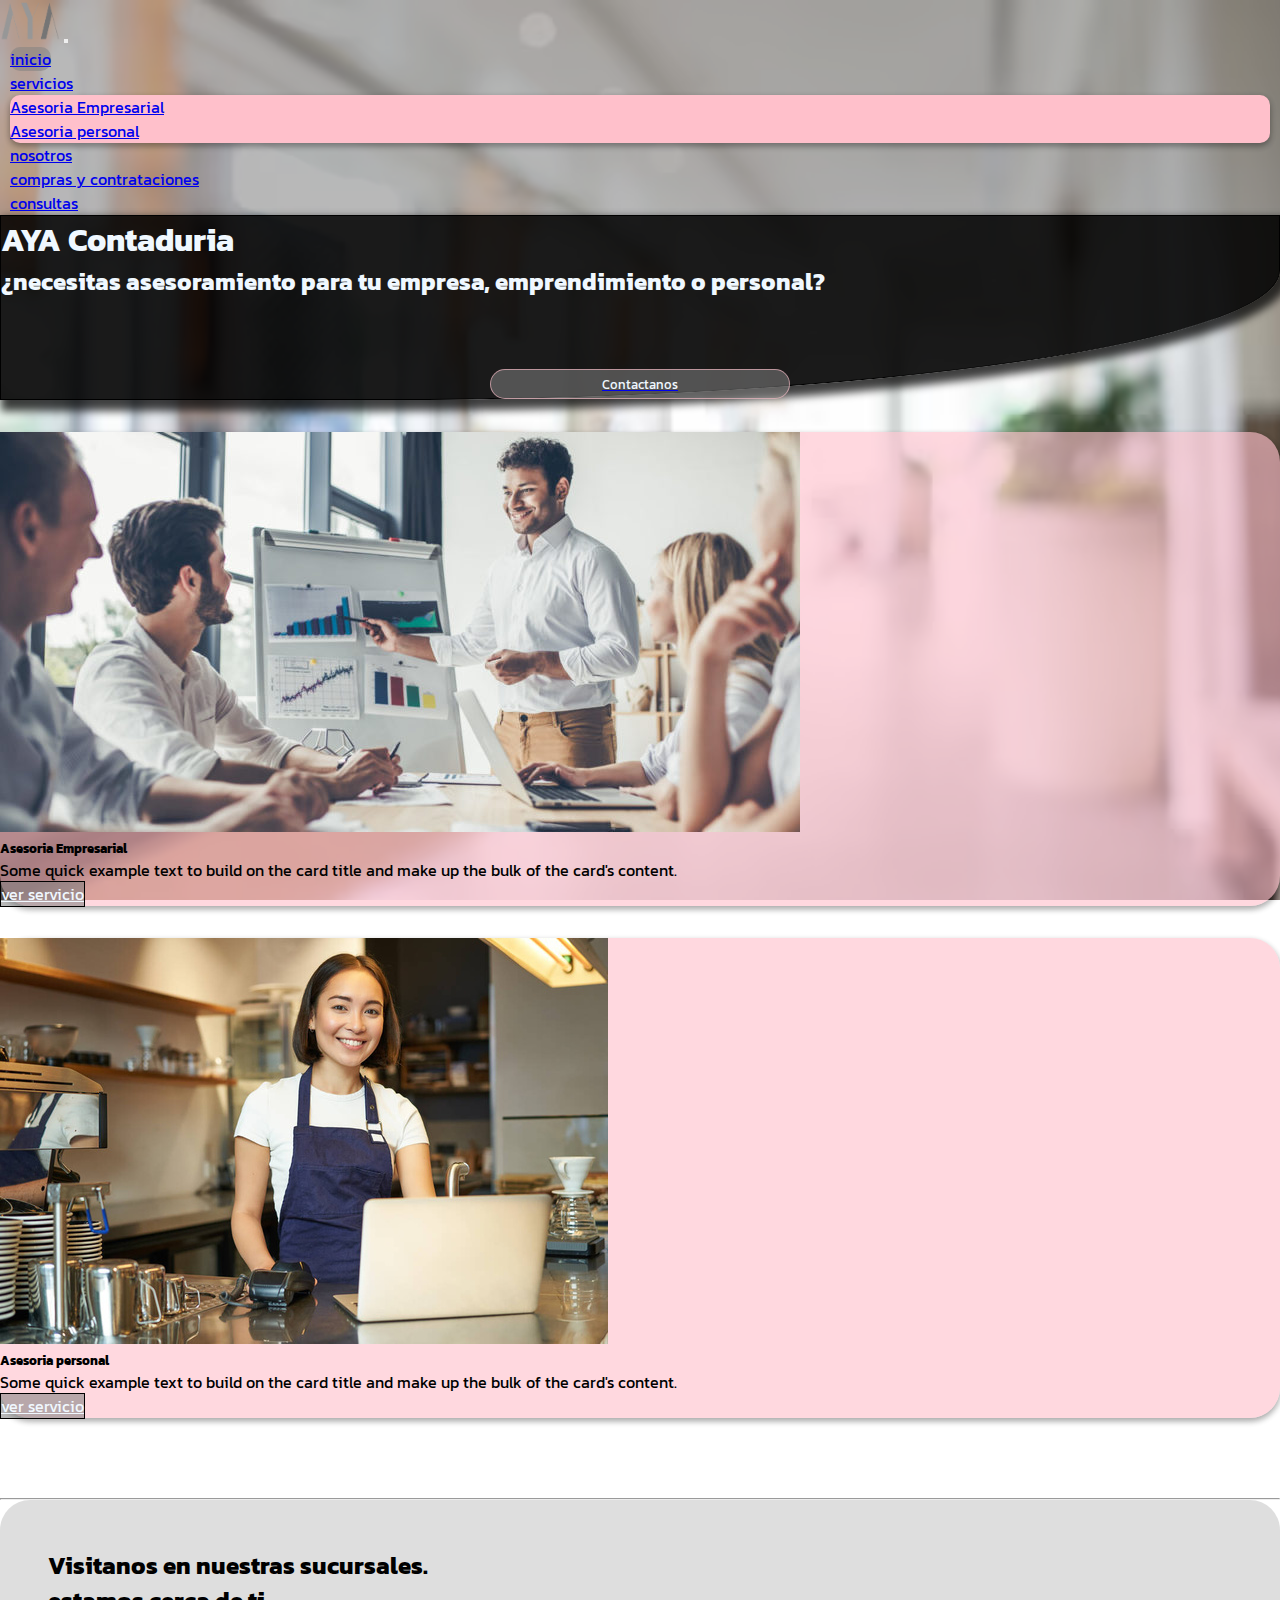
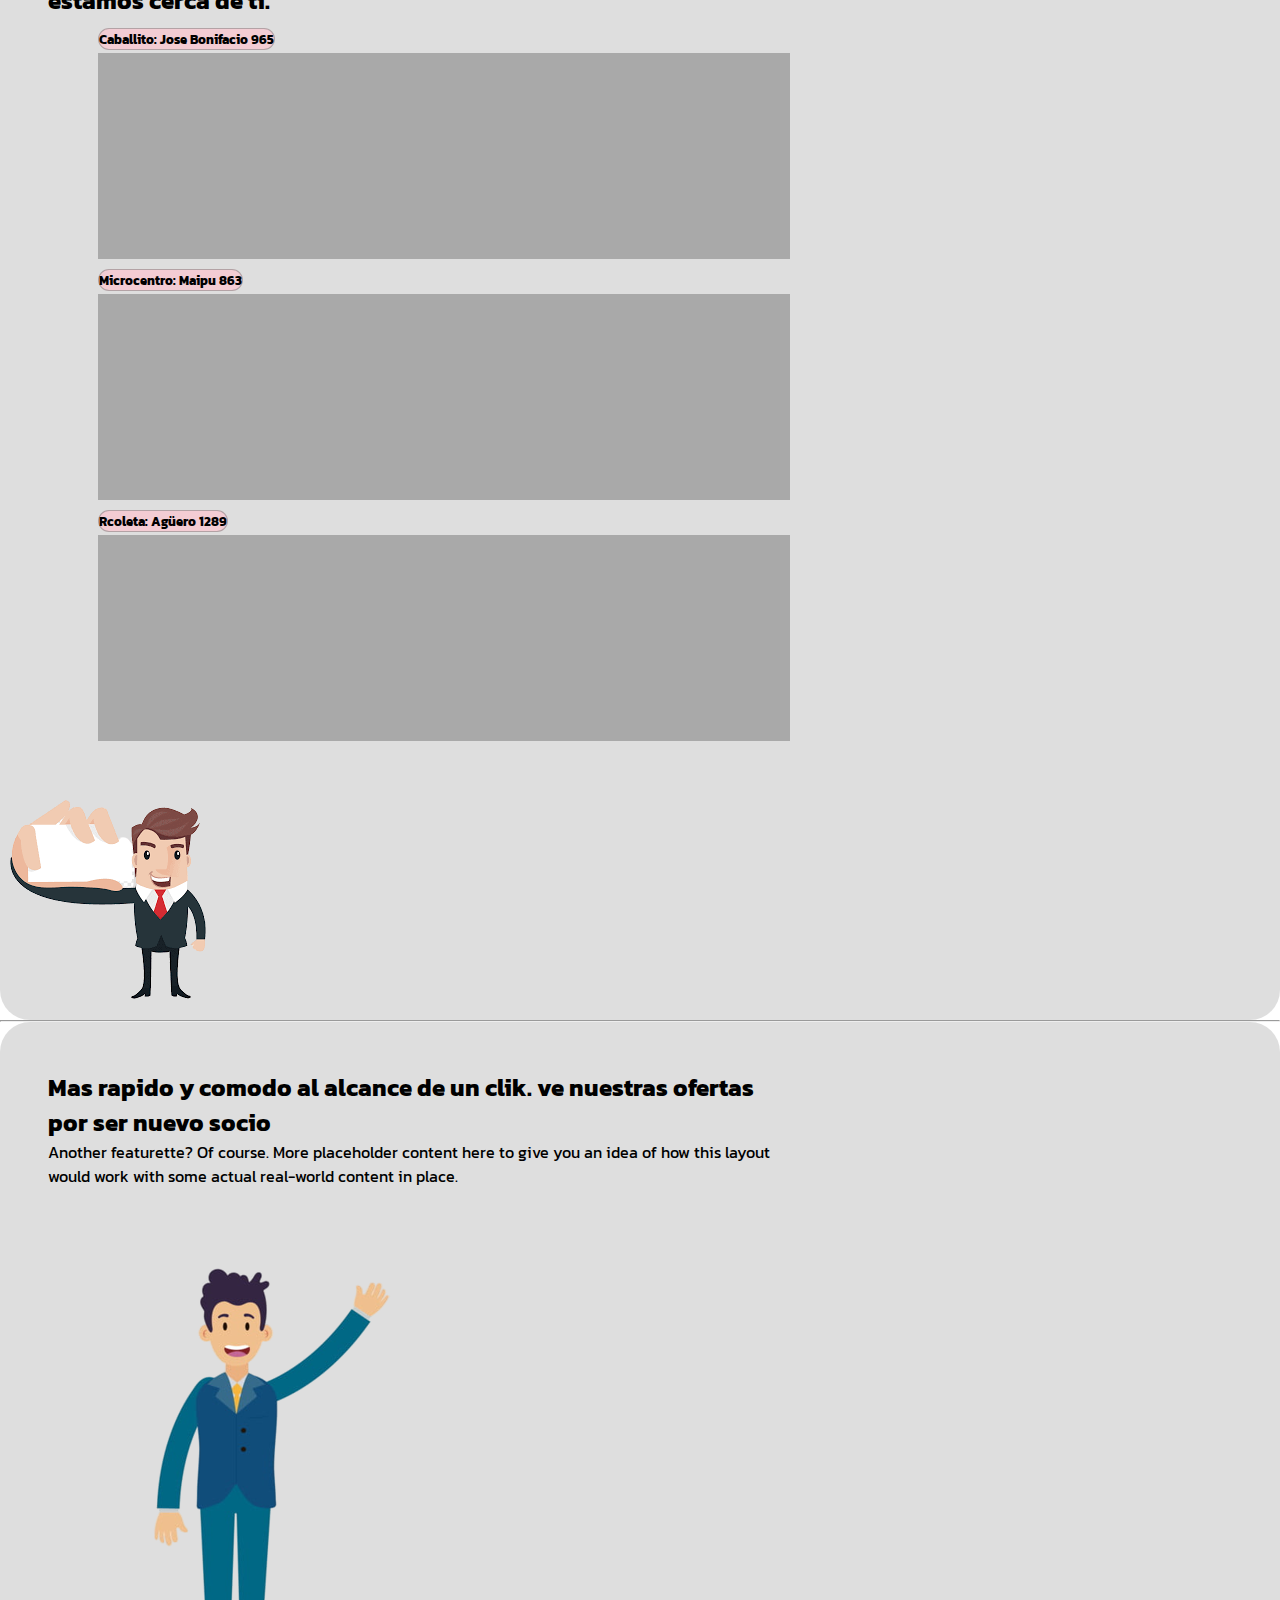
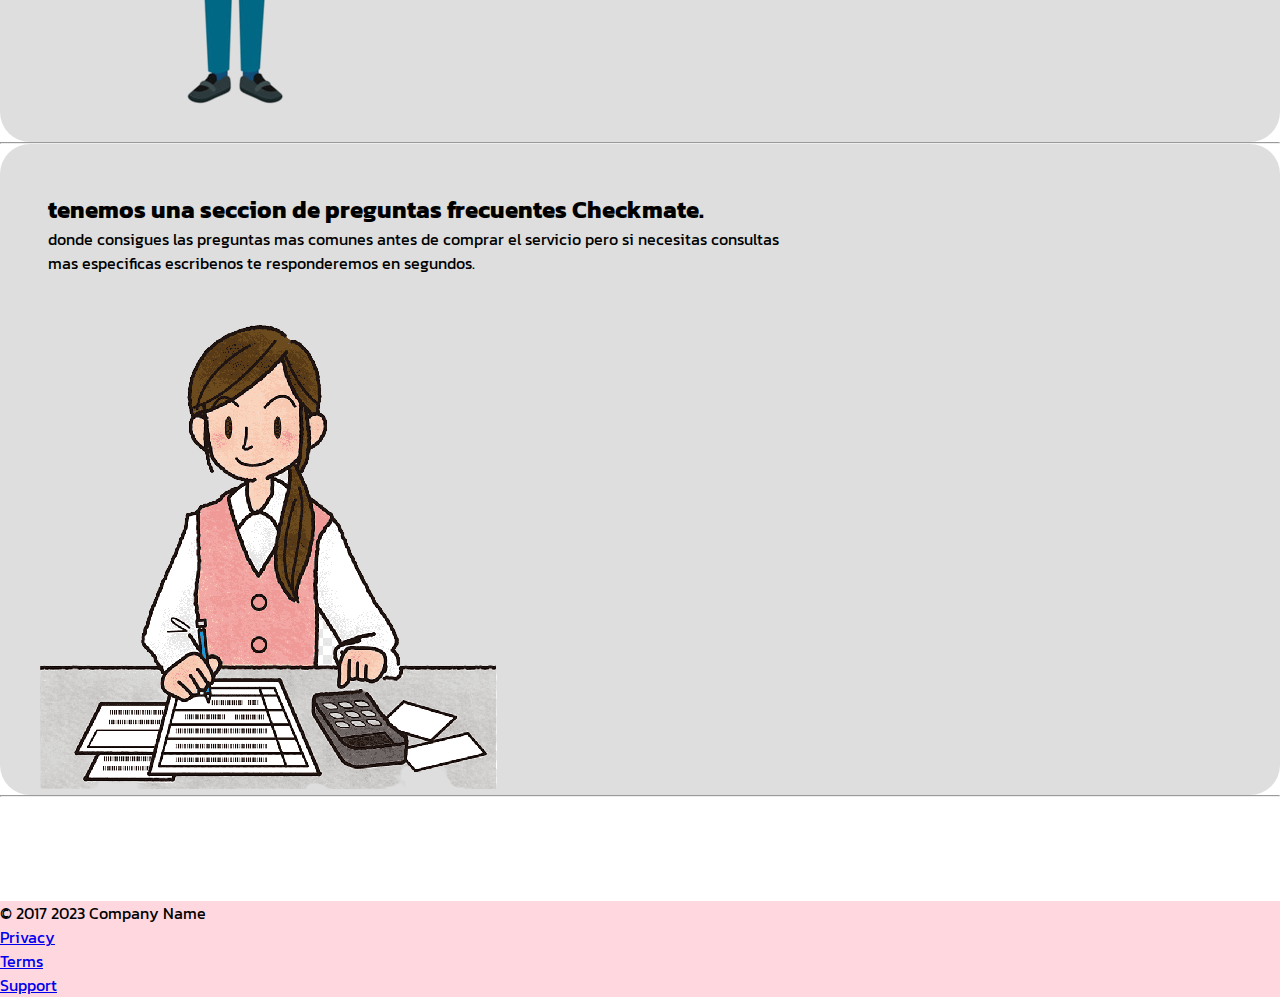
==== commit 2977be74: "coloque los alt a las fotos, saque los estilos inline y coloque las variables" ====
--- a/index.html
+++ b/index.html
@@ -12,7 +12,7 @@
 <header>
   <nav class=" navbar navbar-expand-lg">
     <div class="container-fluid ">
-        <a class="logo navbar-brand" href="index.html"><img src="./aya/ayalogo1.png" alt="logo aya" width="60px"></a>
+        <a class="logo navbar-brand" href="index.html"><img src="./aya/ayalogo1.png" alt="logo de aya contaduria" class="imgLogo" ></a>
       <button class="navbar-toggler" type="button" data-bs-toggle="collapse" data-bs-target="#navbarSupportedContent" aria-controls="navbarSupportedContent" aria-expanded="false" aria-label="Toggle navigation">
         <span class="navbar-toggler-icon"></span>
       </button>
@@ -51,11 +51,11 @@
     <div class="inicio1 container col-6">
       <h1 class="text-center" >AYA Contaduria</h1>
       <h2 class="ayuda" >¿necesitas asesoramiento para tu empresa, emprendimiento o personal?</h2>
-      <a class="BotonDeContacto" href="https://wa.me/" target="_blank"><button type="button" class="btct " >Contactanos</button></a>
+      <a class="BotonDeContacto" href="https://wa.me/" target="_blank"><button type="button" class="btct">Contactanos</button></a>
     </div>
     <div class="inicio2 col-3">
       <div class="card card1" >
-        <img src="./aya/juridico2.jpg" class="card-img-top" alt="...">
+        <img src="./aya/juridico2.jpg" class="card-img-top" alt="imagen de grupo de trabajo en una oficina">
         <div class="card-body">
           <h5 class="card-title text-center">Asesoria Empresarial</h5>
           <p class="card-text">Some quick example text to build on the card title and make up the bulk of the card's content.</p>
@@ -65,7 +65,7 @@
     </div>
     <div class="inicio3 col-3">
       <div class="card card2">
-       <img src="./aya/personal.jpg" class="card-img-top" alt="...">
+       <img src="./aya/personal.jpg" class="card-img-top" alt="imagen de una chica y su cafeteria">
         <div class="card-body">
          <h5 class="card-title text-center">Asesoria personal</h5>
          <p class="card-text">Some quick example text to build on the card title and make up the bulk of the card's content.</p>
@@ -116,7 +116,7 @@
 
       </div>
       <div class="col-md-5">
-        <img src="./aya/personal1-removebg-preview.png" alt="">
+        <img src="./aya/personal1-removebg-preview.png" alt="caricatura de un señor con un traje mostrando un papel">
       </div>
     </div>
     <hr class="featurette-divider">
@@ -127,7 +127,7 @@
         <p class="lead">Another featurette? Of course. More placeholder content here to give you an idea of how this layout would work with some actual real-world content in place.</p>
       </div>
       <div class="col-md-5 order-md-1">
-        <img src="./aya/personal2-removebg-preview.png" alt="">
+        <img src="./aya/personal2-removebg-preview.png" alt="caricatura de un chico con traje saludando">
       </div>
     </div>
 
@@ -138,7 +138,7 @@
         <p class="lead">donde consigues las preguntas mas comunes antes de comprar el servicio pero si necesitas consultas mas especificas escribenos te responderemos en segundos.</p>
       </div>
       <div class="col-md-5">
-        <img src="./aya/personal3-removebg-preview.png" class="imgultima" alt="">
+        <img src="./aya/personal3-removebg-preview.png" class="imgultima" alt="caricatura de una chica llevando contaduria con calculadoraa y papeles">
       </div>
     </div>
   
--- a/css/estilo.css
+++ b/css/estilo.css
@@ -1,4 +1,5 @@
 @charset "UTF-8";
+@import url("https://fonts.googleapis.com/css2?family=Kanit:wght@200&display=swap");
 @import url("https://fonts.googleapis.com/css2?family=Kanit:wght@200&display=swap");
 @import url("https://fonts.googleapis.com/css2?family=Kanit:wght@200&display=swap");
 * {
@@ -19,6 +20,9 @@
 nav {
   background-color: rgba(128, 128, 128, 0.555);
 }
+nav .imgLogo {
+  width: 60px;
+}
 nav .logo:hover {
   transform: rotate(360deg);
   transition: 0.6s;
@@ -52,11 +56,11 @@
   transition: 0.1s;
 }
 nav .nav-item:hover .dropdown-menu .dropdown-item:hover {
-  background-color: rgba(128, 128, 128, 0.514);
+  background-color: rgba(128, 128, 128, 0.555);
 }
 
 .btn:hover {
-  background-color: rgba(255, 192, 203, 0.623);
+  background-color: r rgba(255, 192, 203, 0.623);
   border: 1px solid rgba(0, 0, 0, 0.623);
   color: black;
 }
@@ -85,7 +89,7 @@
   padding: 4px;
   border: 1px solid rgba(255, 192, 203, 0.623);
   color: aliceblue;
-  background-color: rgba(124, 124, 124, 0.596);
+  background-color: rgba(128, 128, 128, 0.555);
   border-radius: 20px;
 }
 .todo .inicio1 .BotonDeContacto .btct:hover {
@@ -100,7 +104,7 @@
 .todo .inicio2 .btn {
   border: 1px solid black;
   color: aliceblue;
-  background-color: rgba(128, 128, 128, 0.747);
+  background-color: rgba(128, 128, 128, 0.555);
 }
 .todo .inicio2 .card {
   width: 100%;
@@ -115,7 +119,7 @@
 }
 .todo .inicio2 .card:hover {
   color: aliceblue;
-  background-color: rgba(128, 128, 128, 0.747);
+  background-color: rgba(128, 128, 128, 0.555);
   box-shadow: rgba(50, 50, 93, 0.25) 0px 50px 100px -20px, rgba(0, 0, 0, 0.3) 0px 30px 60px -30px, rgba(10, 37, 64, 0.35) 0px -2px 6px 0px inset;
 }
 .todo .inicio3 {
@@ -129,7 +133,7 @@
 .todo .inicio3 .btn {
   border: 1px solid black;
   color: aliceblue;
-  background-color: rgba(128, 128, 128, 0.747);
+  background-color: rgba(128, 128, 128, 0.555);
 }
 .todo .inicio3 .card2 {
   -webkit-animation: slide-in-elliptic-top-fwd 0.7s cubic-bezier(0.25, 0.46, 0.45, 0.94);
@@ -153,14 +157,14 @@
 }
 .todo .inicio3 .card:hover {
   color: aliceblue;
-  background-color: rgba(128, 128, 128, 0.747);
+  background-color: rgba(128, 128, 128, 0.555);
   box-shadow: rgba(50, 50, 93, 0.25) 0px 50px 100px -20px, rgba(0, 0, 0, 0.3) 0px 30px 60px -30px, rgba(10, 37, 64, 0.35) 0px -2px 6px 0px inset;
 }
 
 .btn {
   border: 1px solid black;
   color: aliceblue;
-  background-color: rgba(128, 128, 128, 0.747);
+  background-color: rgba(128, 128, 128, 0.555);
 }
 
 .btn:hover {
@@ -191,15 +195,15 @@
 
 .d1 {
   background-color: rgba(255, 192, 203, 0.623);
-  border: 1px solid rgba(124, 124, 124, 0.596);
+  border: 1px solid rgba(128, 128, 128, 0.555);
   border-radius: 50px;
 }
 .d1:hover {
-  background-color: rgba(124, 124, 124, 0.596);
+  background-color: rgba(128, 128, 128, 0.555);
 }
 
 .e1 {
-  background-color: rgba(124, 124, 124, 0.596);
+  background-color: rgba(128, 128, 128, 0.555);
   transition: 0.5s;
 }
 
@@ -305,7 +309,7 @@
 .formulario .contenedor {
   margin: -50px;
   grid-area: cont;
-  background-color: rgba(128, 128, 128, 0.747);
+  background-color: rgba(128, 128, 128, 0.555);
   border-radius: 50px;
   color: aliceblue;
   display: flex;
@@ -366,11 +370,14 @@
   transition: 0.5s;
 }
 .nosotros .reseña:hover {
-  background-color: rgba(128, 128, 128, 0.747);
-  color: aliceblue;
+  background-color: rgba(128, 128, 128, 0.555);
+  color: aliceblue;
+}
+.nosotros .videonosotros {
+  width: 100%;
 }
 .nosotros .video {
-  background-color: rgba(128, 128, 128, 0.747);
+  background-color: rgba(128, 128, 128, 0.555);
   padding: 10px;
   width: 100%;
   height: 60vh;
@@ -388,7 +395,7 @@
 }
 .prefre .container2 {
   margin-top: 10px;
-  background-color: rgba(128, 128, 128, 0.747);
+  background-color: rgba(128, 128, 128, 0.555);
   border-radius: 50px 50px 0 50px;
   height: 100px;
   display: flex;
@@ -398,6 +405,7 @@
   color: aliceblue;
 }
 .prefre .imgchat {
+  width: 50px;
   border-radius: 50%;
   margin: 10px;
 }
